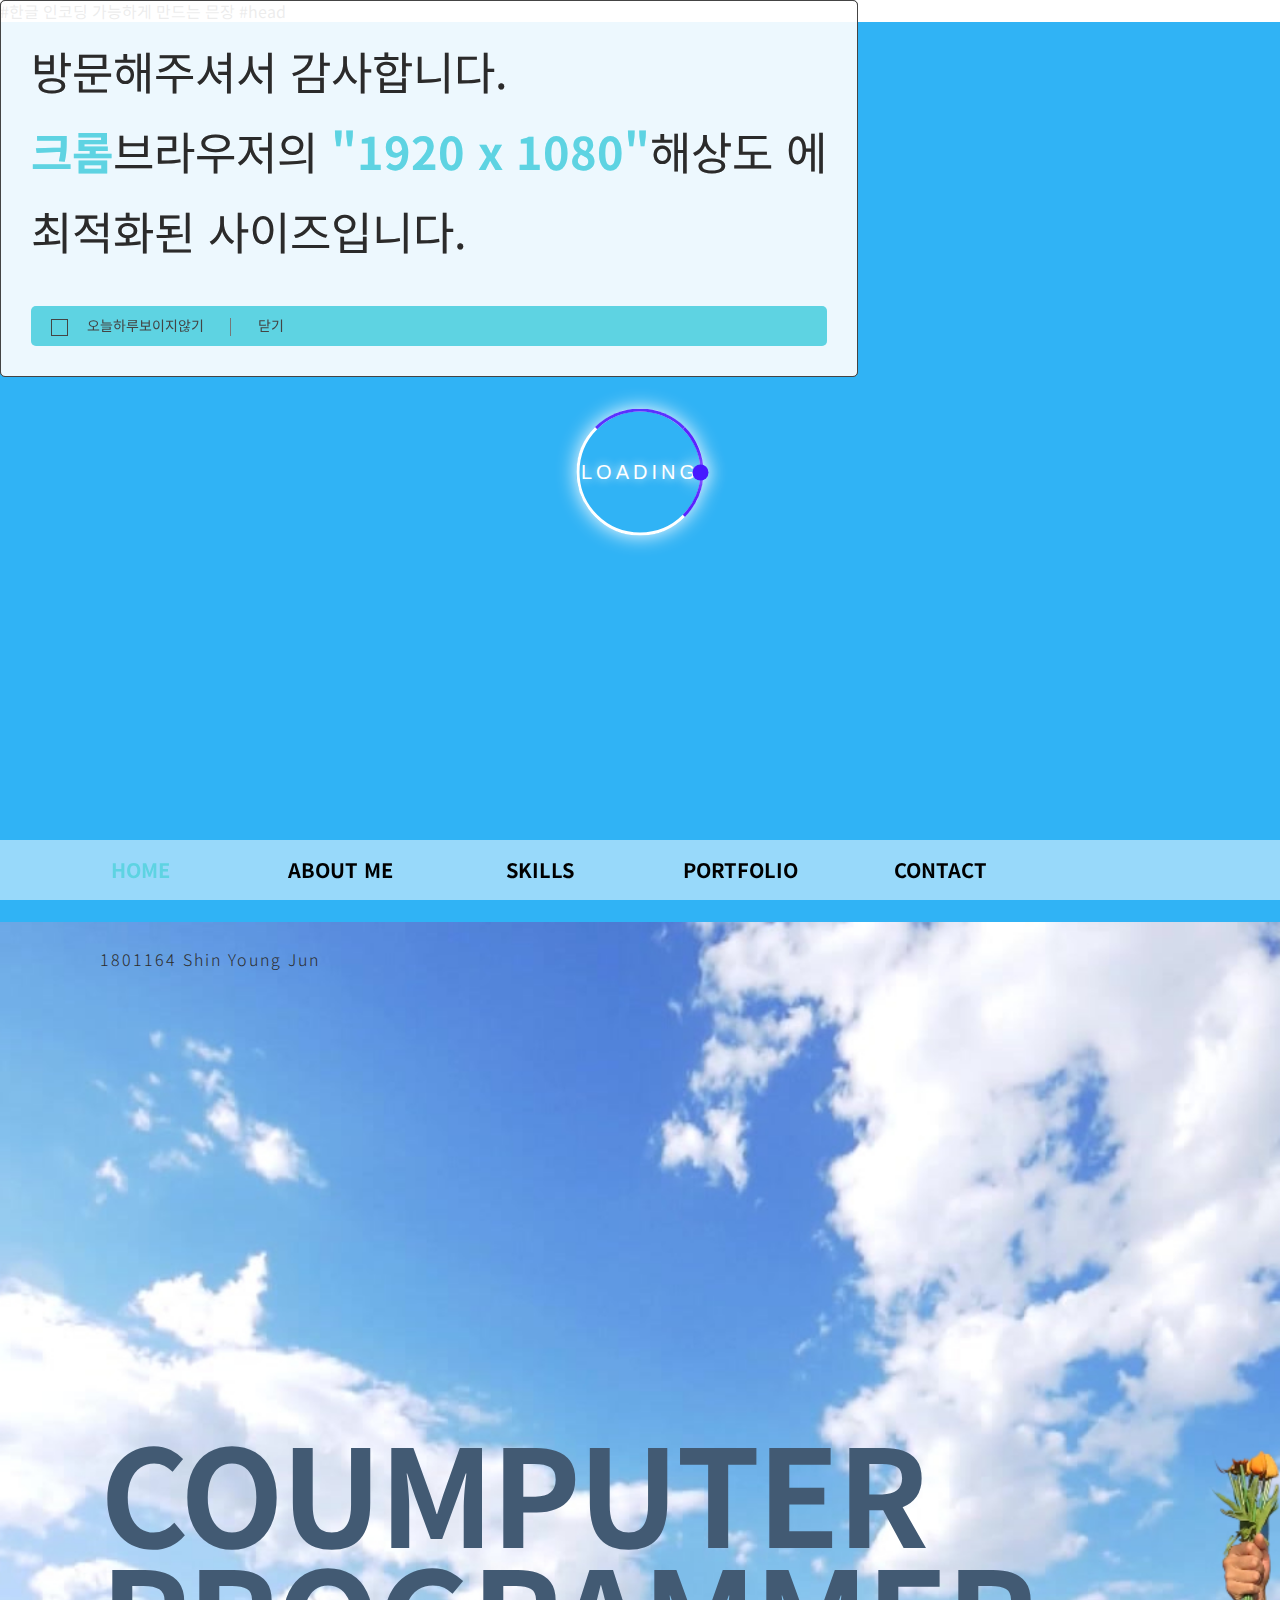
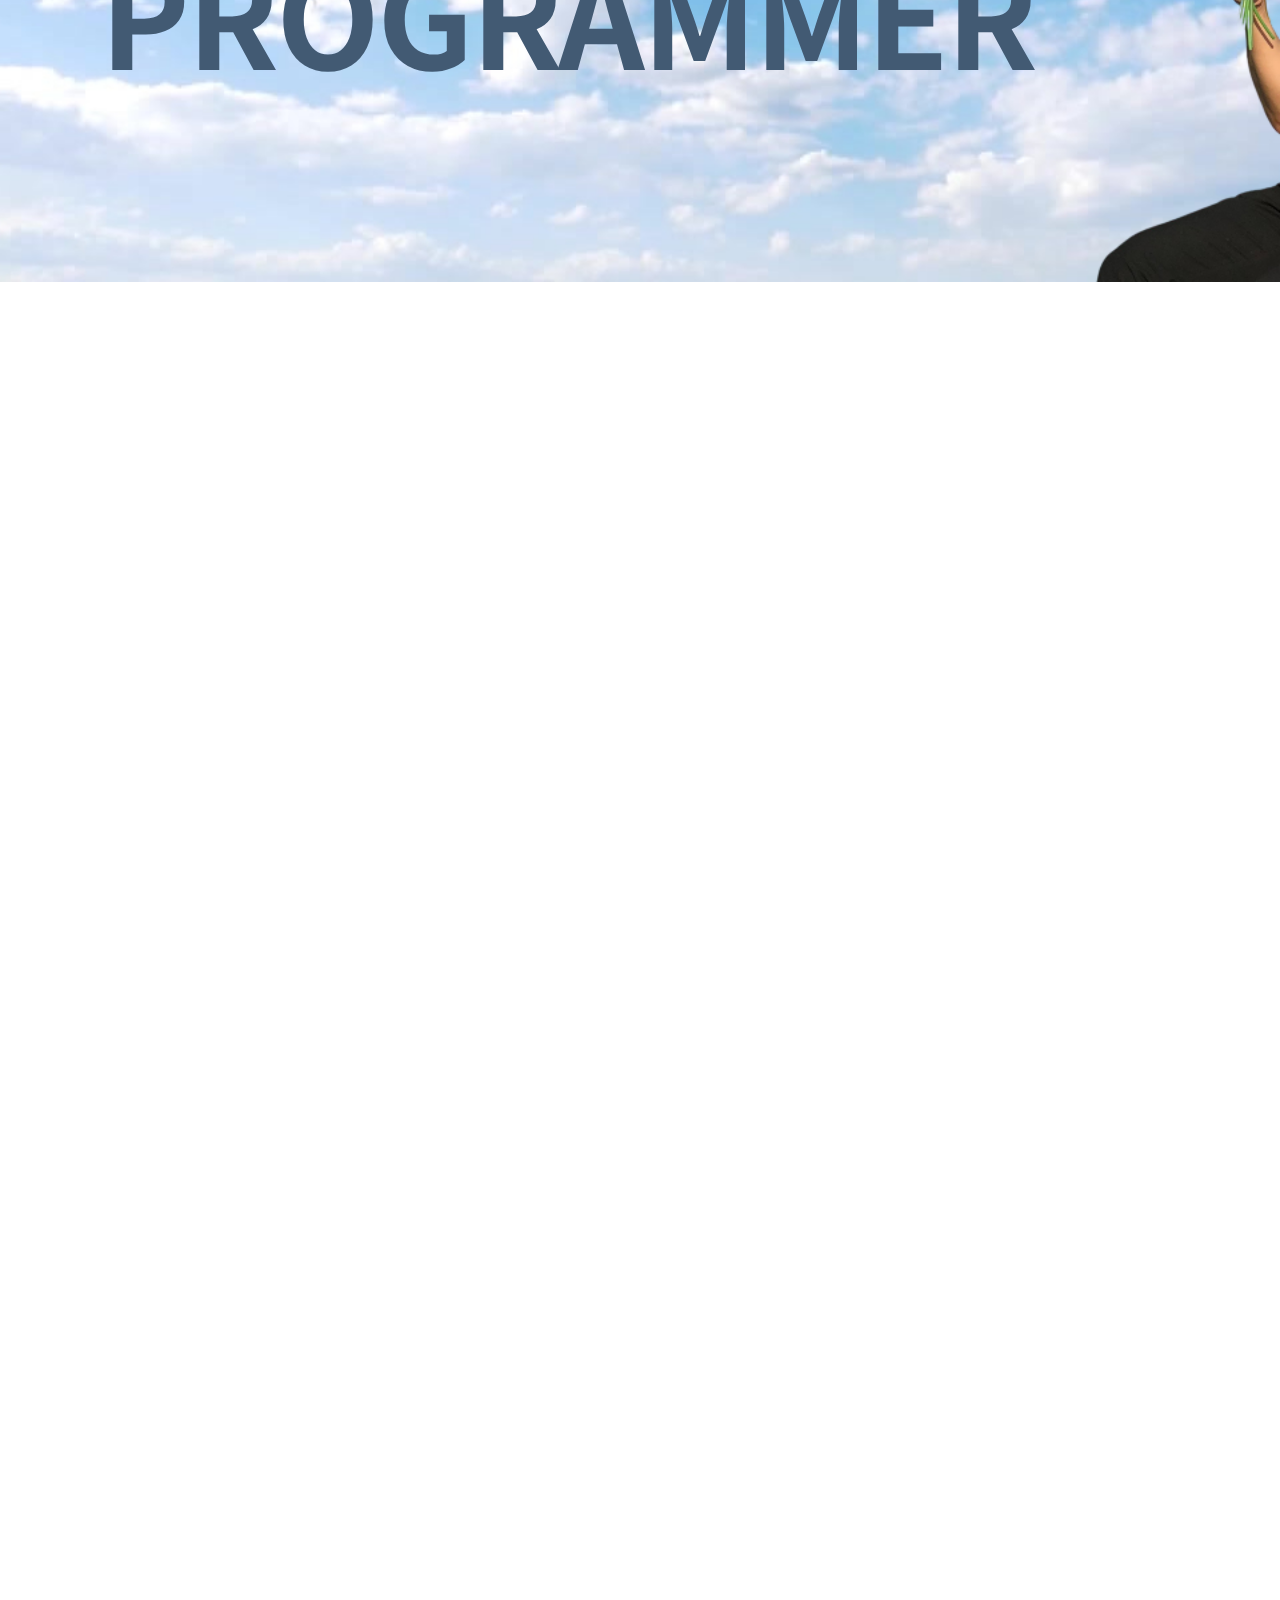
==== index.html @ 2735bf1e "Update index.html" ====
<!DOCTYPE HTML>
<html lang="ko">
  #한글 인코딩 가능하게 만드는 믄장

<head>
  <meta charset="UTF-8">
  <meta name="viewport" content="width=device-width,initial-scale=1.0,minmum-scale=1.0,maximum-scale=1.0">
  <title>신영준 포트폴리오</title>

  
                <!-- 팝업창 -->
                <div class="popup">
                  <div class="popTxt">
                      <p>
                          방문해주셔서 감사합니다. <br>
                          <strong>크롬</strong>브라우저의 <strong>"1920 x 1080"</strong>해상도 에 <br>
                          최적화된 사이즈입니다.
                      </p>
                  </div><!-- //popTxt -->
                  <form>
                      <input type="checkbox" name="close" class="btn_close" id="check">
                      <label for="check" class="btn_check"></label>
                      오늘하루보이지않기
                      <span class="close">
                          닫기
                      </span>
                  </form>
              </div><!-- //popup -->
  <meta name="Subject" content="포트폴리오">
  <meta name="Title" content="신영준 포트폴리오">
  <meta name="Keywords" content="웹퍼블리셔,프로그래머,포트폴리오">
  <meta name="Description" content="다양한 언어를 사용하는 프로그래머">
  <meta name="Author" content="신영준">
  <meta name="Publisher" content="ShinYoungJun">
  <meta name="Classification" content="포트폴리오">
  <meta name="Location" content="Gunsan Korea">
  <meta name="Copyright" content="신영준">

  <link rel="shortcut icon" href="images/favicon.ico">
  <link rel="stylesheet" href="css/reset.css" />
  <link rel="stylesheet" href="css/animate.css">
  <link rel="stylesheet" href="css/style.css" />
  
  <script src="js/plugins/jquery-1.12.3.js"></script>
  <script src="js/plugins/jquery.easing.min.js"></script>
  <script src="js/plugins/wow.min.js"></script>
  <script src="js/function.js"></script>




</head>   #head

<body>

  <div class="loding">
    <div class="loding_img">
    </div>
    <div class="ring">Loading
      <span class="loding2"></span>
    </div>
  </div>
  <title>신영준 포트폴리오</title>

  
  <!-- 팝업창 -->
  <div class="popup">
    <div class="popTxt">
        <p>
            방문해주셔서 감사합니다. <br>
            <strong>크롬</strong>브라우저의 <strong>"1920 x 1080"</strong>해상도 에 <br>
            최적화된 사이즈입니다.
        </p>
    </div><!-- //popTxt -->
    <form>
        <input type="checkbox" name="close" class="btn_close" id="check">
        <label for="check" class="btn_check"></label>
        오늘하루보이지않기
        <span class="close">
            닫기
        </span>
    </form>
</div><!-- //popup -->
  <div id="wrap">
    <header>
      <div class="container">
        <h2 class="sr-only">신영준 포트폴리오 메뉴</h2>

        <nav>
          <ul class="gnb clearfix">
            <li class="on"><a href="#">HOME</a></li>
            <li><a href="#">ABOUT ME</a></li>
            <li><a href="#">SKILLS</a></li>
            <li><a href="#">PORTFOLIO</a></li>
            <li><a href="#">CONTACT</a></li>
          </ul>
        </nav>
      </div>
    </header>

    <hr>

    <section id="home" class="content0">
      <div class="container">
        <p>1801164 Shin Young Jun</p>
        <h1>COUMPUTER<br>PROGRAMMER<br><span class="name">신영준</span></h1>
      </div>
    </section><!--end of main home-->

    <hr>

    <section id="aboutme" class="content1 clearfix wow fadeIn" data-wow-delay="100ms">
      <div class="content1-left">
        <h2>■ Profile ■ </h2>

        <a >
          <p class="img">더 알아보기</p>
          <p class="link">↑Click(git)</p>
          <a href="https://github.com/shindudwns" target="_blank"></a>
        </a>
        <div class="about_bg"></div>
      </div><!--end of left-->

      <div class="content1-right">
        <div class="profile">
          <h2 class="sr-only">프로필</h2>

          <ul class="clearfix">
            <li>
              <br>
              이    름 : 신영준<br>
              생    일 : 1999.03.06<br>
              MBTI :  ENFJ<br>
              학    력 : 군산대학교 컴퓨터정보공학과 재학 중<br>
              사용 언어: C++,Python,JavasCript,html 등<br>
              경    력 :
              &middot; 2018.03.02 - 2018.12.23 컴퓨터정보공학과 1학년 과대표 역임 <br>
              &middot; 2022.03.02 - 2022.12.23 컴퓨터정보공학과 부학회장 역임 <br>
              &middot; 2018.12.30 - 2021.2.14 군 복무 대체 산업체 - (주)협심 근무<br>
              &middot; 2022.07.01 - 2022.8.26 빅데이터 전문가 양성교육 - 320시간 과정<br><br><br>
            </li>
          </ul>
          <br>
  <!-- 
            <button class="prev">이전</button>
            <button class="on next">다음</button> -->
          </div><!--end of profile-->
  
          <div class="tag">
            <h2 class="sr-only">나만의 키워드 태그</h2>
  
            <ul class="clearfix">
              <li><a href="3" title="프로필을 확인하세요!">#프로그래머</a></li>
              <li><a href="2" title="포트폴리오 둘러보기">#주 언어</a></li>
              <li><a href="3" title="나만의 자기소개 보러가기">#신영준비된 사람</a></li>
              <li><a href="3" title="프로필을 확인하세요!">#대기만성형</a></li>
              <li><a href="3" title="포트폴리오 둘러보기">#코딩 노력파</a>
              <li><a href="4" title="연락처를 확인하세요!">#더 궁금하시다면</a></li>
              
              </li>
            </ul>
          </div><!--end of tag-->
        </div><!--end of right-->
      </section><!--end of about me-->


      <!-- <section id="skills" class="content2 wow fadeIn" data-wow-delay="100ms">
        <h2>Main Language</h2>
        <div class="coding_img"></div>
  
        <ol class="skill clearfix">
          <li>C++</li>
        </ol>
  
        <h2>Use Language</h2> -->


        <section id="skills" class="content2 wow fadeIn" data-wow-delay="100ms">

          <div class="coding_img"></div>

          <ol class="skill clearfix">
          </ol>
          <ol class="tool clearfix">
          </ol>
    <hr>
    <h2>Skills</h2>
        
    <section class="skill" id="b" >
      <div class="section_inner">
        <h2>Ability Language</h2>
        <div class="skill_ani">
          <ul class="chart">
            <li class="Lmskout">
              <ul class="Lmskin">
                <li class="Lcbody"></li>
              </ul>
            </li>

            <li class="Rmskout">
              <ul class="Rmskin">
                <li class="Rcbody"></li>
              </ul>
            </li>

            <li class="ccont">
              <p class="text">
                <span class="pnum">80</span><span class="psymb">%</span>
              </p>
            </li>
          </ul>
          <ul class="chart">
            <li class="Lmskout">
              <ul class="Lmskin">
                <li class="Lcbody"></li>
              </ul>
            </li>

            <li class="Rmskout">
              <ul class="Rmskin">
                <li class="Rcbody"></li>
              </ul>
            </li>

            <li class="ccont">
              <p class="text">
                <span class="pnum">70</span><span class="psymb">%</span>
              </p>
            </li>
          </ul>
          <ul class="chart">
            <li class="Lmskout">
              <ul class="Lmskin">
                <li class="Lcbody"></li>
              </ul>
            </li>

            <li class="Rmskout">
              <ul class="Rmskin">
                <li class="Rcbody"></li>
              </ul>
            </li>

            <li class="ccont">
              <p class="text">
                <span class="pnum">50</span><span class="psymb">%</span>
              </p>
            </li>
          </ul>
          <ul class="chart">
            <li class="Lmskout">
              <ul class="Lmskin">
                <li class="Lcbody"></li>
              </ul>
            </li>

            <li class="Rmskout">
              <ul class="Rmskin">
                <li class="Rcbody"></li>
              </ul>
            </li>

            <li class="ccont">
              <p class="text">
                <span class="pnum">60</span><span class="psymb">%</span>
              </p>
            </li>
          </ul>
          <ul class="chart">
            <li class="Lmskout">
              <ul class="Lmskin">
                <li class="Lcbody"></li>
              </ul>
            </li>

            <li class="Rmskout">
              <ul class="Rmskin">
                <li class="Rcbody"></li>
              </ul>
            </li>

            <li class="ccont">
              <p class="text">
                <span class="pnum">50</span><span class="psymb">%</span>
              </p>
            </li>
          </ul>
        </div>
        <div class="skill_p">
          <div>
            <h2>C++</h2>
            <p>
              C++의 개념과 여러 라이브러<br>리를 이용하여 프로그래밍을<br> 할 수 있습니다.
            </p>
          </div>
          <div>
            <h2>Pyton</h2>
            <p>
              파이썬의 기본적인 문법을 이해<br>하고 있으며, 다양한 메소드를 <br>이용하여 프로그램들을 구현할<br> 수 있습니다.
            </p>
          </div>
          <div>
            <h2>HTML</h2>
            <p>
              html 웹 표준 . 웹 접근성을<br>준수하는 html 시멘틱 마크<br>업을 작성합니다.
            </p>
          </div>
          <div>
            <h2>CSS</h2>
            <p>
              CSS 속성을 이해하고 있으며<br>디자인 시안에 따른 구현이 가 <br>능하고 미디어쿼리를 이용한<br> 반응형 웹 제작이 가능합니다.
            </p>
          </div>
          <div>
            <h2>jQuery</h2>
            <p>
              Java Script의 기본적인 문법을 이해하고 있으며,다양한 메소드를 사용하여 기능을 구현합니다.<br>다양한 플러그인 활용이 가능합니다.
            </p>
          </div>
        </div>
      </div>
    </section>

    <hr>

    <section id="portfolio" class="content3">
      <h2>Portfolio</h2>

      <div class="portfolio_bg">
        <h3 class="sr-only">작업과정 살펴보기</h3>

        <div class="portfolio_img">
          <a href="#" class="viewClose">기획안</a>
        </div>
      </div>

      <div class="container">
        <ul class="mnu clearfix">
          <li class="on"><a href="#">블로그 운영</a></li>
          <li><a href="#">git</a></li>
          <li><a href="#">게임 C언어 프로그램</a></li>
          <li><a href="#">C++ 서버연동 대포 프로그램</a></li>         
          <li><a href="#">퀸-맥클러스키</a></li>
          <li><a href="#">학부소개 페이지</a></li>
        </ul>

        <ul class="view">
          <li>
            <h3>개인 블로그<span>(코딩 오답노트)</span></h3>
            <p>
              개인 블로그를 창설하여 코드를 올리고,<br>
              배운점 과 배울점을 기록에 남기고 있습니다.
            </p>
            <p>
              사용 언어 : 주 언어는 C++<br>
            </p>
            <div class="view_img">메인화면 이미지 미리보기</div>
            <a href="https://blog.naver.com/skql3690" target="_blank">사이트 바로가기</a>
            <a href="images/blog.png" class="viewOpen"target="blank">이미지 미리보기</a>
          </li>

          <li>
            <h3>GIT HUB<span></span></h3>
            <p>
              제가 공부했던 알고리즘 코드들과 <br>
              프로젝트를 진행했던 코드들을 <br>
              GIT HUB에 업로드하였습니다.<br>
            </p>
            <p>
              사용 언어 : C++,c언어,Python,java etc <br>
            </p>
            <div class="view_img">메인화면 이미지 미리보기</div>
            <a href="https://github.com/shindudwns" target="_blank">사이트 바로가기</a>
            <a href="images/git_BIG.png" class="viewOpen"target="blank">이미지 미리보기</a>
          </li>

          <li>
            <h3>게임 프로그램<span></span></h3>
            <p>
              C언어로 랜덤값으로 진행되어 술 취한 캐릭터가 움직입니다.<br>
              집 근처로 왔을때에는 와이프가 집에서 나와 캐릭터를 만나,<br>
              최단루트로 집을 데려가는 프로그램을 제작하였습니다.
            </p>
            <p>
              사용 언어 : C언어<br>
            </p>
            <div class="view_img">메인화면 이미지 미리보기</div>
            <a href="https://github.com/shindudwns/KNU/blob/main/C_Project/Drinker_game" target="_blank">코드 바로가기</a>
          </li>

          <li>
            <h3><span>C++ 서버연동 대포 프로그램</span></h3>
            <p>
              서버를 연동하여 서로 대포를 쏘아 상대를 먼저 제거하면,<br>
              승리를 하는 프로그램으로써 안개모드와 노멀모드로,<br>
               난이도도 구성하여 제작하였습니다.
            </p>
            <p>
              사용 언어 : C++<br>
            </p>
            <div class="view_img">메인화면 이미지 미리보기</div>
            <a href="https://github.com/shindudwns/KNU/blob/main/C_Project/Quine%20-%20McClusky" target="_blank">코드 바로가기</a>
          </li>
          <li>
            <h3>퀸-맥클러스키<span></span></h3>
            <p>
              논리식을 입력하면 논리식을 간소화 해주고 주항차트로,<br>
              보여주는 프로그램을 제작하였습니다.
            </p>
            <p>
              사용 언어 : C++<br>
            </p>
            <div class="view_img">메인화면 이미지 미리보기</div>
            <a href="https://github.com/shindudwns/KNU/blob/main/C_Project/Quine%20-%20McClusky" target="_blank">코드 바로가기</a>
          </li>

          <li>
            <h3>군산대학교 컴퓨터정보공학과</h3>
            <p>
              현재 재학중인 군산대학교 컴퓨터정보공학과 사이트입니다.<br>
            </p>
            <div class="view_img">메인화면 이미지 미리보기</div>           
            <a href="https://www.kunsan.ac.kr/cie/index.kunsan"target="blank">사이트 바로가기</a>
            <a href="images/ex_kunsan_BIG.png" class="viewOpen"target="blank">이미지 크게보기</a>
          </li>
        </ul>
      </div>
    </section><!--end of portfolio-->

    <hr>

    <section id="contact" class="content5 wow fadeIn" data-wow-delay="100ms">
      <h2>Contact</h2>
      <div class="contact_img"></div>
      <a href="https://github.com/shindudwns" target="_blank"></a>
      <div class="container">
        <p>
          "끊임없이 노력하고 발전해가는,<br>
          <strong>최고보다 최선을 다하여  </strong>실행에 옮기는<br>
          <strong>프로그래머, 신영준</strong>이 되겠습니다."<br>
          <br>
          
        </p>
        <p>
        </p>
        <div class="link clearfix">
         
          <a href="https://blog.naver.com/skql3690" class="fileOpen" target="_blank">blog 바로가기</a>
          <a href="https://github.com/shindudwns" class="git" target="_blank">GIT 바로가기</a>
          <br>
          <br>
           <a href="mailto:shindudwns@naver.com" target="_blank" rel="noopener noreferrer" class="underline"> e-Mail 보내기</a><br>
        </div>
      </div>
    </section><!--end of contact-->

    <hr>
    <div id="disqus_thread"></div>
<script>
    /**
    *  RECOMMENDED CONFIGURATION VARIABLES: EDIT AND UNCOMMENT THE SECTION BELOW TO INSERT DYNAMIC VALUES FROM YOUR PLATFORM OR CMS.
    *  LEARN WHY DEFINING THESE VARIABLES IS IMPORTANT: https://disqus.com/admin/universalcode/#configuration-variables    */
    /*
    var disqus_config = function () {
    this.page.url = PAGE_URL;  // Replace PAGE_URL with your page's canonical URL variable
    this.page.identifier = PAGE_IDENTIFIER; // Replace PAGE_IDENTIFIER with your page's unique identifier variable
    };
    */
    (function() { // DON'T EDIT BELOW THIS LINE
    var d = document, s = d.createElement('script');
    s.src = 'https://web-project-9.disqus.com/embed.js';
    s.setAttribute('data-timestamp', +new Date());
    (d.head || d.body).appendChild(s);
    })();
</script>
<noscript>Please enable JavaScript to view the <a href="https://disqus.com/?ref_noscript">comments powered by Disqus.</a></noscript>

    <footer>
      <address>
        본 페이지는 상업적 목적이 아닌 개인 포트폴리오용으로 제작되었습니다.<br>
        &copy; 2022 Shin, Young-Jun. All Rights Reserved.
      </address>
    </footer>
  </div>
  <script src="js/plugins/jquery-1.12.3.js"></script>
  <script src="js/plugins/jquery.easing.min.js"></script>
  <script src="js/plugins/wow.min.js"></script>
  <script src="js/function.js"></script>
  <!-- <script src="js/main.js"></script> -->
</body>

</html>
---- css/style.css ----
@charset "utf-8";
@import url('https://fonts.googleapis.com/css?family=Noto+Sans+KR:300,500,700&display=swap');

  /* pc */
  /* loding */
.loding{
  width:100%;height:100vh;
  background:#30b3f5;
  position:relative;
  overflow:hidden;
  transition:all 0.6s ease 0s;
}
.loding_img{
  width: 10%;
  position: absolute;
  left: 5%;
  top: 65%;
}
.loding.hide{height:0vh;}
.ring{
  position: absolute;
  top: 50%;
  left: 50%;
  transform: translate(-50%,-50%);
  width: 121px;
  height: 121px;
  background: transparent;
  border: 3px solid #ffffff;
  border-radius: 50%;
  text-align: center;
  line-height: 121px;
  font-family: sans-serif;
  font-size: 20px;
  color: #fff;
  letter-spacing: 4px;
  text-transform: uppercase;
  text-shadow: 0 0 10px #ffffff;
  box-shadow: 0 0 20px rgb(255 255 255);
}
.ring:before{
  content: '';
  position: absolute;
  top: -3px;
  left: -3px;
  width: 100%;
  height: 100%;
  border: 3px solid transparent;
  border-top: 3px solid #5932ff;
  border-right: 3px solid #5923ff;
  border-radius: 50%;
  animation: lodingani1 2s linear infinite;
}
.loding2{
  display:block;
  position:absolute;
  top:calc(50% - 2px);
  left:50%;
  width:50%;
  height:4px;
  background:transparent;
  transform-origin:left;
  animation:lodingani2 2s linear infinite;
}
.loding2:before{
  content: '';
  position: absolute;
  width: 16px;
  height: 16px;
  border-radius: 50%;
  background: #4619ff;
  top: -6px;
  right: -8px;
  box-shadow: 0 0 20px #ffffff;
}
@keyframes lodingani1{
  0%{transform:rotate(0deg);}
  100%{transform:rotate(360deg);}
}
@keyframes lodingani2{
  0%{transform:rotate(45deg);}
  100%{transform:rotate(405deg);}
}

@keyframes lodingani3 {
  0%{transform:translateX(-200px);}
  100%{transform:translateX(0);}
}
    

/* 팝업창 */
.popup{
  position: fixed;
  top: 0%; left: 0%;
  background: rgba(255,255,255,0.7);
  border: 1px solid #444;
  padding: 30px;
  z-index: 9999;
  border-radius: 5px;

}
.popup .popTxt p{
  font-size: 45px;
  line-height: 80px;
}
.popup .popTxt p strong{
  color: #5ed3e2;
}

.popup form{
  margin-top: 35px;
  font-size: 14px;
  width: 100%;
  background: #5ed3e2;
  border-radius: 5px;
  color: #444;
}
.popup form input[type="checkbox"]{
  display: none;
}
.popup form input[type="checkbox"] + label{
  position: relative;
  display: inline-block;
  width: 15px; height: 15px;
  border: 1px solid #444;
  vertical-align: middle;
  margin: 0 15px 0 20px;
  cursor: pointer;
}
.popup form input[id="check"]:checked + label:after{
  content: '\f00c';
  position: absolute;
  top: -1px; left: 0;
  font-size: 12px;
  width: 15px; height: 15px;
  text-align: center;
  font-family: "Font Awesome 5 Free";
  font-weight: 900;
}
.popup form span.close{
  position: relative;
  display: inline-block;
  margin-left: 40px;
  padding: 10px;
  cursor: pointer;
}
.popup form span.close::after{
  position: absolute;
  top: 12px; left: -18px;
  content: '';
  width: 1px; height: 45%;
  background: #777;
}

html{cursor: url(../images/mouse.png), auto}
body{font-family:'Noto Sans KR',sans-serif; color:#2b2b2b;}
#wrap{width:100%; min-width:1200px;}
::selection{background-color:#bbdcfb;}

/* header */
header{position:fixed; left:0; bottom:0; width:100%; height:60px; z-index:100; background-color:rgba(255,255,255,0.5);}
header.active{top:0;}
header>.container>nav{position:absolute; left:50%; top:0; margin-left:-600px; width:1200px; height:60px;}
header>.container>nav>.gnb{widows:1200px;}
header>.container>nav>.gnb>li{float:left; width:200px;}
header>.container>nav>.gnb>li>a{display:block; height:60px; line-height:60px; font-size:20px; font-weight:700; text-align:center; transition:all 0.4s;}
header>.container>nav>.gnb>li:hover>a,header>.container>nav>.gnb>li>a:focus,header>.container>nav>.gnb>li.on>a{color:#5ed3e2; }

/* section - home */
#home{width:100%; height:960px; background-image:url(../images/main_banner.jpg); background-repeat:no-repeat; background-size:cover; background-position:center center;}
#home>.container{position:relative; width:1200px; height:960px; margin:0 auto;}
#home>.container>p{position:absolute; top:60px; font-weight:300; letter-spacing:2px;}
#home>.container>p:nth-child(1){top:26px; left:60px;}
#home>.container>p:nth-child(2){right:60px; transform:rotate(90deg);}
#home>.container>h1{position:absolute; left:60px; bottom:210px; font-weight:700; font-size:135px; color:#425a73; line-height:0.9; letter-spacing:-3px;}
#home>.container>h1>.name{position:absolute; left:300px; bottom:70px; display:block; width:390px; height:194px; text-indent:-9999px; background-image:url(../images/name_peach.png);}

/* section - aboutme */
#aboutme{position:relative; width:100%; height:960px;}

#aboutme>.content1-left{float:left; height:960px; }
#aboutme>.content1-left>h2{position:absolute; top:200px; left:50%; margin-left:-50px; z-index:10; font-size:70px; font-weight:500; color:#060707; letter-spacing:1px;}
#aboutme>.content1-left>a{position:absolute; top:290px; left:50%; margin-left:-540px; z-index:20; display:block; width:358px; height:460px; text-align: justify;}
#aboutme>.content1-left>a>p.img{width:358px; height:448px; text-indent:-9999px; background-image:url(../images/about_me.jpg);}
#aboutme>.content1-left>a>p.link{width:358px; height:30px; line-height:30px; color:#504949; font-size:20px; font-weight:700; letter-spacing:2px; }

#aboutme>.content1-right{position:absolute; top:290px; right:50%; margin-right:-600px; float:left; width:650px; height:430px;}
#aboutme>.content1-right>.profile{width:650px; height:280px;}
#aboutme>.content1-right>.profile>ul{position:relative; width:650px; height:280px;}
#aboutme>.content1-right>.profile>ul>li{position:absolute; left:0; top:0; width:650px; height:280px; font-size:16px; line-height:2;}
#aboutme>.content1-right>.profile>ul>li:not(:first-child){display:none;}
#aboutme>.content1-right>.profile>button{outline:none; border:none; background:none ; width:21px; height:21px; text-indent:-9999px; background-image:url(../images/Pointer.png); }
#aboutme>.content1-right>.profile>.prev{position:absolute; top:-42px; right:50%; margin-right:-303px; background-position:0 0;}
#aboutme>.content1-right>.profile>.next{position:absolute; top:-42px; right:50%; margin-right:-335px; background-position:-31px 0;}
#aboutme>.content1-right>.profile>.prev:hover,#aboutme>.content1-right>.profile>.prev.on{background-position:0 -42px;}
#aboutme>.content1-right>.profile>.next:hover,#aboutme>.content1-right>.profile>.next.on{background-position:-31px -42px;}

#aboutme>.content1-right>.tag{position:absolute; bottom:0px; left:0; width:650px; height:100px;} 
#aboutme>.content1-right>.tag>ul>li{float:left; height:40px; line-height:26px; margin-left:15px; margin-bottom:10px;}
#aboutme>.content1-right>.tag>ul>li:first-child,#aboutme>.content1-right>.tag>ul>li:nth-child(3){margin-left:0;}
#aboutme>.content1-right>.tag>ul>li>a{display:block; padding:7px; font-size:23px; font-weight:700; letter-spacing:1px; transition:all 0.4s;}
#aboutme>.content1-right>.tag>ul>li:hover>a,#aboutme>.content1-right>.tag>ul>li>a:focus,#aboutme>.content1-right>.tag>ul>li.on>a
{background-color:#5ed3e2; font-size:22px; color:#fff; border-radius:18px;}
#aboutme>.content1-right>.tag>ul>li:hover>a:active{background-color:#bbdcfb;}



#skills>h2{margin-bottom:10px; font-size:70px; font-weight:500; color:#000000; letter-spacing:1px; text-align:center;}
#skills>h2:first-child{padding-top:200px;}

/* skill */
.skill{
  background: url("../images/skill.svg") no-repeat 2% -64% / 2030px,
   transparent;
  position: relative;
}
/* .skillinner{position:relative;} */
.skill > .section_inner > h2{
  color:white;
  font-family:'comic';font-size:50px;
  position:absolute;left:37%;top:50px;
}
/* skill circle animation  */
.chart{
  float:left;
  position:relative;
  top:180px;
  left:475px;
  margin:26px;
  width:120px;
  height:120px;
}
.chart .Lmskout{
  overflow:hidden;
  position:absolute;left:0;
  width:60px;height:120px;
}
.chart .Rmskout{
  overflow:hidden;
  position:absolute;right:0;
  width:60px;height:120px;
}
.Lmskout .Lmskin{
  overflow:hidden;
  position:absolute;left:100%;
  width:60px;height:120px;
  -webkit-transform-origin:0 50%;
          transform-origin:0 50%;
}
.Rmskout .Rmskin{
  overflow:hidden;
  position:absolute;right:100%;
  width:60px;height:120px;
  -webkit-transform-origin:100% 50%;
          transform-origin:100% 50%;
}
.Lmskin .Lcbody{
  border-radius:50%;
  position:absolute;right:0;
  width:120px;height:120px;
  background:#fff;
}
.Rmskin .Rcbody{
  border-radius:50%;
  position:absolute;left:0;
  width:120px;height:120px;
  background:#fff;
}
.chart .ccont{
  position:absolute;left:50%;top:50%;
  margin-left:-50px;margin-top:-50px;
  width:100px;height:100px;
  background-color:#6652d6;border-radius:50%;
  text-align:center;box-shadow: 0px 0px 10px rgba(255, 255, 255, 0.5);
}
.text {
  top:6px;
  color:white;
  text-align:center;
  line-height:1;
  position:absolute;
  left:50%;
  top:50%;
  transform:translate(-50%,-50%);
}
.pnum{font-size:30px;font-weight:bold;}
.psymb{font-size:28px;}
.skill_ani{width:100%;height:330px;}

/* skill_p */
.skill_p{
  width: 870px;
  margin-left: 475px;
  display: flex;
}
.skill_p > div{width:20%;}
.skill_p h2{
  text-align:center;
  font-size:18px;color:#fff;
  font-family: 'Source Sans Pro', sans-serif;
}
.skill_p p{
  font-size:12px;
  line-height:25px;
  color:#fff;
  margin-top:15px;
  font-family: 'Noto Sans KR', sans-serif
}


/* section - portfolio + popup gallery*/
#portfolio>.portfolio_bg{display:none; position:fixed; left:0; top:0; z-index:300; width:100%; height:100%; background-color:rgba(0,0,0,0.5);}
#portfolio>.portfolio_bg>.portfolio_img{position:fixed; left:50%; top:50%; z-index:310; margin:-400px 0 0 -450px; width:900px; height:800px; overflow-y:scroll;}
#portfolio>.portfolio_bg>.portfolio_img>.viewClose{display:block; height:4742px; text-indent:-9999px; background-color:#fff;}

/* section - portfolio */
#portfolio{width:1200px; height:960px; margin:0 auto;}
#portfolio>h2{margin-bottom:20px; padding-top:200px; font-size:70px; font-weight:500; color:#000000; letter-spacing:1px; text-align:center;}
#portfolio>.container>.mnu{width:946px; margin:0 auto 20px;}
#portfolio>.container>.mnu>li{float:left; margin-left:20px; font-size:20px;}
#portfolio>.container>.mnu>li:first-child{margin-left:0;}
#portfolio>.container>.mnu>li:first-child:after{content:'';}
#portfolio>.container>.mnu>li:after{content:'|'; display:block; margin:-25px 0 0 -10px; font-size:12px; color:#ccc;}
#portfolio>.container>.mnu>li>a{display:block; padding:0 10px; height:40px; line-height:40px; transition:all 0.4s;}
#portfolio>.container>.mnu>li:hover>a,#portfolio>.container>.mnu>li>a:focus,#portfolio>.container>.mnu>li.on>a{color:#000000; font-weight:700; font-size:19px; background-color:rgba(158,213,246,0.5); border-radius:5px;}

#portfolio>.container>.view{position:relative; width:1200px; height:540px;}
#portfolio>.container>.view>li{position:absolute; left:0; top:0; width:1040px; height:380px; padding:80px;}
#portfolio>.container>.view>li:not(:first-child){display:none;}
#portfolio>.container>.view>li>h3{margin-bottom:20px; font-size:30px;}
#portfolio>.container>.view>li>h3>span{font-size:22px;}
#portfolio>.container>.view>li>p{margin-bottom:10px; font-size:16px; line-height:1.8;}
#portfolio>.container>.view>li>.view_img{position:absolute; right:80px; top:80px; width:480px; height:223px; text-indent:-9999px; background-image:url(../images/portfolio_blog.JPG);}
#portfolio>.container>.view>li:nth-child(2)>.view_img{background-image:url(../images/git_img.JPG);}
#portfolio>.container>.view>li:nth-child(3)>.view_img{background-image:url(../images/game_img.JPG);}
#portfolio>.container>.view>li:nth-child(4)>.view_img{background-image:url(../images/portfolio_090.png);}
#portfolio>.container>.view>li:nth-child(5)>.view_img{background-image:url(../images/portfolio_blue.jpg);}
#portfolio>.container>.view>li:nth-child(6)>.view_img{background-image:url(../images/ex_kunsan.JPG);}

#portfolio>.container>.view>li>a{float:left; display:block; width:140px; height:40px; margin:100px 10px 0 0; line-height:40px; text-align:center;
  font-size:16px; font-size:500; color:#425a73; background-color:#fff; border:1px solid #425a73; border-radius:5px; transition:all 0.4s;}
  /* 5ed3e2 */
#portfolio>.container>.view>li>a:hover,#portfolio>.container>.view>li>a:focus{color:#fff; background-color:#425a73;}

/* section - design */
#design{position:relative; width:1200px; height:960px; margin:0 auto;}
#design>h2{margin-bottom:20px; padding-top:200px; font-size:70px; font-weight:500; color:#5ed3e2; letter-spacing:1px; text-align:center;}

#design>.container{position:relative; overflow:hidden; width:990px; height:530px; margin:0 auto;}
#design>.container>ul{position:absolute; top:0; left:0; width:2970px; height:530px;}
#design>.container>ul>li{float:left; position:absolute; top:0; left:990px; width:990px; height:530px; background-color:#fff;}
#design>.container>ul>li>.gallery>li{float:left; text-align:center; font-size:22px; border:1px solid #ccc; box-sizing:border-box;}

#design>.container>ul>li:first-child{left:0;}
#design>.container>ul>li>.web>li:nth-child(1){width:380px; height:360px; margin-right:10px; line-height:360px; background-image:url(../images/design_3_cardnews.jpg);}
#design>.container>ul>li>.web>li:nth-child(2){width:275px; height:360px; margin-right:10px; line-height:360px; background-image:url(../images/design_3_eventpage.jpg);}
#design>.container>ul>li>.web>li:nth-child(3){width:315px; height:360px; line-height:360px; background-image:url(../images/design_3_detailpage1.jpg);}
#design>.container>ul>li>.web>li:nth-child(4){width:665px; height:160px; margin:10px 10px 0 0; line-height:160px; background-image:url(../images/design_3_banner.jpg);;}
#design>.container>ul>li>.web>li:nth-child(5){width:315px; height:160px; margin-top:10px; line-height:160px; background-image:url(../images/design_3_detailpage2.jpg);}

#design>.container>ul>li>.major>li:nth-child(1){width:370px; height:530px; margin-right:10px; line-height:360px; background-image:url(../images/design_1_poster.jpg);}
#design>.container>ul>li>.major>li:nth-child(2){width:275px; height:282px; margin-right:10px; line-height:282px; background-image:url(../images/design_1_CI.jpg);}
#design>.container>ul>li>.major>li:nth-child(3){width:325px; height:282px; line-height:282px; background-image:url(../images/design_1_package.jpg);}
#design>.container>ul>li>.major>li:nth-child(4){float:right; width:610px; height:238px; margin-top:10px; line-height:238px; background-image:url(../images/design_1_web.jpg);}

#design>.container>ul>li>.graphic>li:nth-child(1){width:300px; height:260px; margin-right:10px; line-height:260px; background-image:url(../images/design_2_package.jpg);}
#design>.container>ul>li>.graphic>li:nth-child(2){width:300px; height:260px; margin-right:10px; line-height:260px; background-image:url(../images/design_2_infographic1.jpg);}
#design>.container>ul>li>.graphic>li:nth-child(3){float:right; width:370px; height:530px; line-height:530px; background-image:url(../images/design_2_infographic2.jpg);}
#design>.container>ul>li>.graphic>li:nth-child(4){width:300px; height:260px; margin:10px 10px 0 0; line-height:260px; background-image:url(../images/design_2_pattern.jpg);}
#design>.container>ul>li>.graphic>li:nth-child(5){width:300px; height:260px; margin:10px 10px 0 0; line-height:260px; background-image:url(../images/design_2_BI.jpg);}

#design>.container>ul>li>.gallery>li>a{display:block; height:100%; text-indent:-9999px;}
#design>.container>ul>li>.gallery>li:hover>a,#design>.container>ul>li>.gallery>li>a:focus{text-indent:0; color:#fff; background-color:rgba(0,0,0,0.5);}

#design>button{position:absolute; top:50%; margin-top:80px; outline:none; border:none; background:none; width:21px; height:41px; text-indent:-9999px; background-image:url(../images/sprite.png);}
#design>.prev{left:70px; background-position:0 0;}
#design>.next{right:70px; background-position:-31px 0;}
#design>.prev:hover,#design>.prev.on{background-position:0 -42px;}
#design>.next:hover,#design>.next.on{background-position:-31px -42px;}

/* section - design + popup gallery*/
#design>.gallery_bg{display:none; position:fixed; left:0; top:0; z-index:400; width:100%; height:100%; background-color:rgba(0,0,0,0.5);}
#design>.gallery_bg>.gallery_img{position:fixed; left:50%; top:50%; z-index:410; margin:-375px 0 0 -500px; width:1000px; height:750px; background-color:#fff;}
#design>.gallery_bg>.gallery_img>.gallClose{display:block; height:750px; text-indent:-9999px;}

/* section - contact */
#contact{position:relative; overflow:hidden; width:100%; height:860px;}
#contact>h2{position:absolute; right:50%; top:200px; margin-right:50px; margin-bottom:20px; font-size:70px; font-weight:500; color:#000000; letter-spacing:1px; text-align:center;}
#contact>.contact_img{position:absolute; right:50%; top:250px; margin-right:-470px; width:358px; height:448px; background-image:url(../images/contact_banner.jpg);}
#contact>.container{position:absolute; top:50%; left:50%; margin-left:-400px; margin-top:-90px; text-align:center;}
#contact>.container>p{font-size:20px; line-height:1.8; letter-spacing:1px;}
#contact>.container>p+p:before{content:'/'; display:block; padding:20px 0; font-weight:300; font-size:30px; color:#5ed3e2; opacity:0.3;}
#contact>.container>p+p{margin-bottom:20px; font-size:16px;}
#contact>.container>.link{width:394px; margin:0 auto;}
#contact>.container>.link>a.fileOpen{width:140px; margin-right:10px;}
#contact>.container>.link>a.git{width:140px;}
#contact>.container>.link>a.underline{width:140px;} 
#contact>.container>.link>a:hover,#contact>.container>.link>a:focus{color:#fff; background-color:#5ed3e2;}

/* footer */
footer{width:100%; height:100px; background-color:#000000;}
footer>address{padding-top:30px; font-size:14px; font-weight:300; color:#fff; line-height:1.6; text-align:center;}
/* .arrowTop{display:none;} */
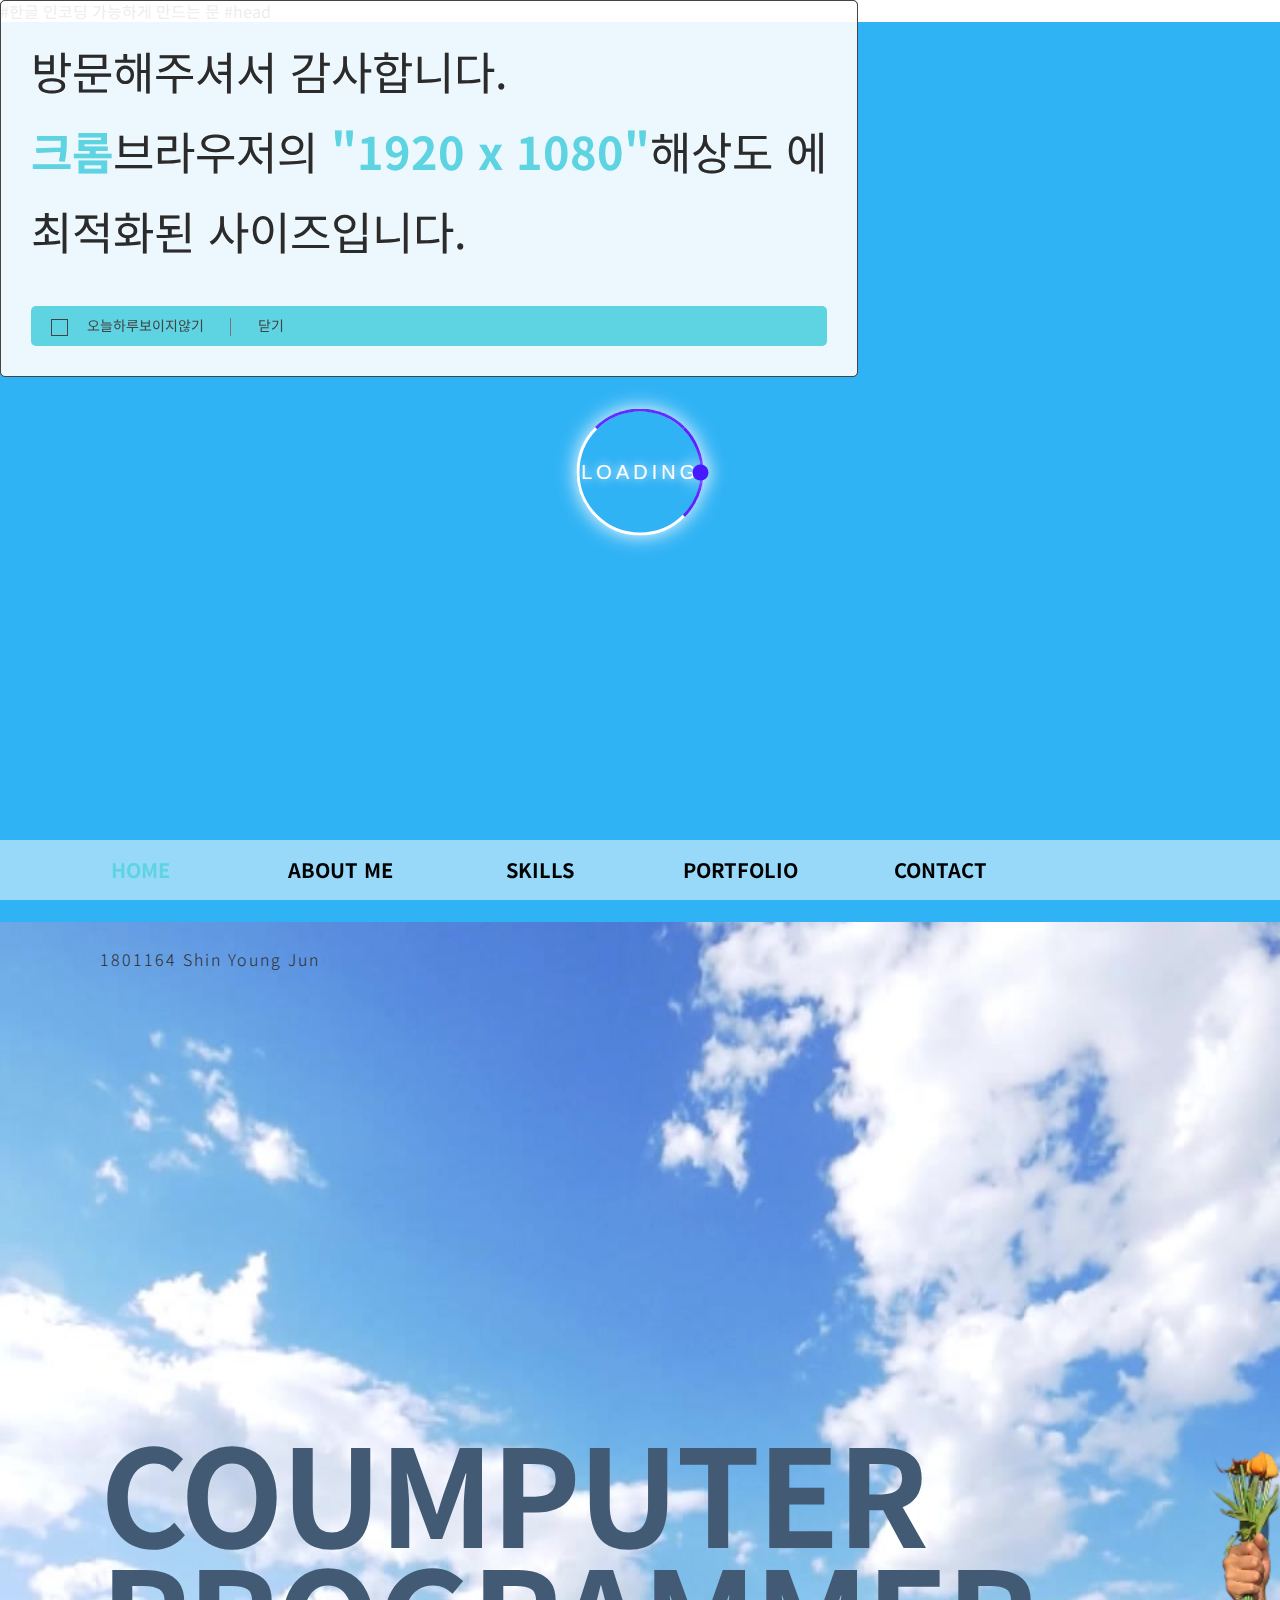
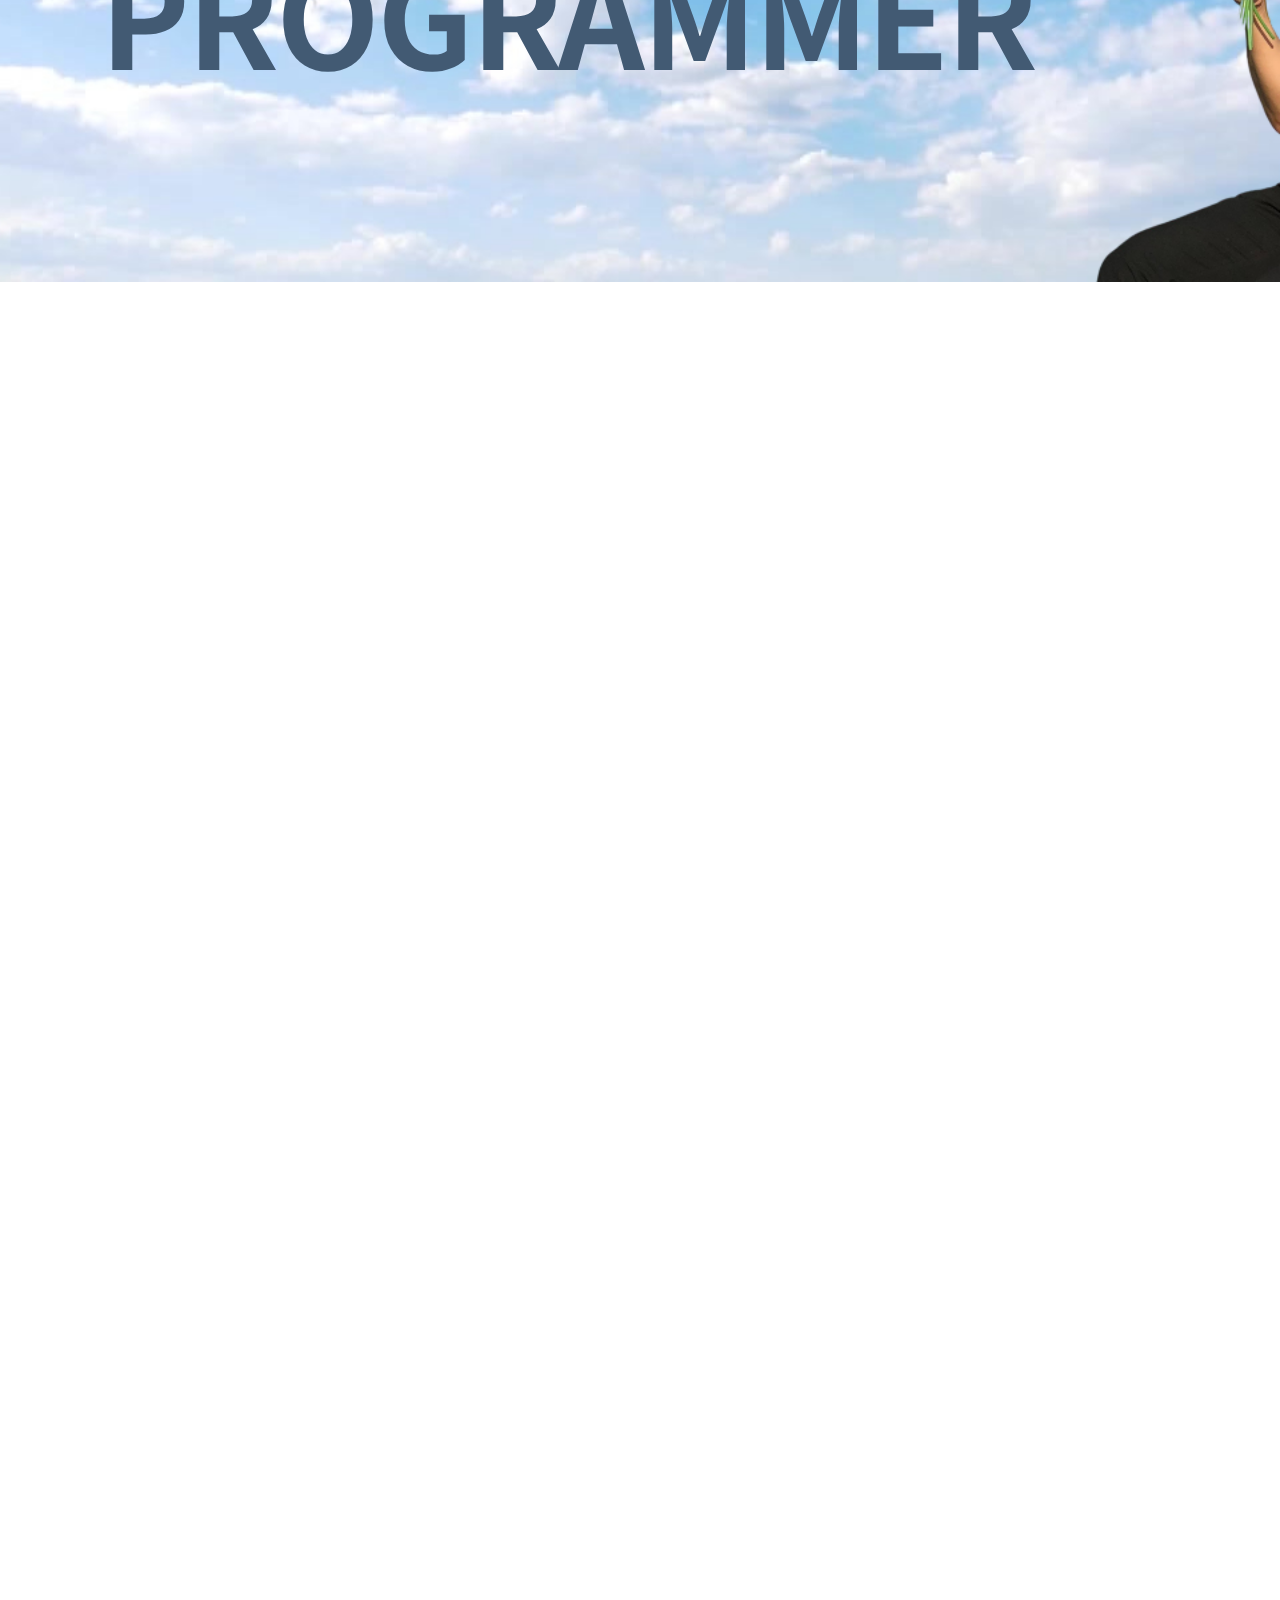
==== commit 8938285f: "Update index.html" ====
--- a/index.html
+++ b/index.html
@@ -1,6 +1,6 @@
 <!DOCTYPE HTML>
 <html lang="ko">
-  #한글 인코딩 가능하게 만드는 믄장
+  #한글 인코딩 가능하게 만드는 문
 
 <head>
   <meta charset="UTF-8">
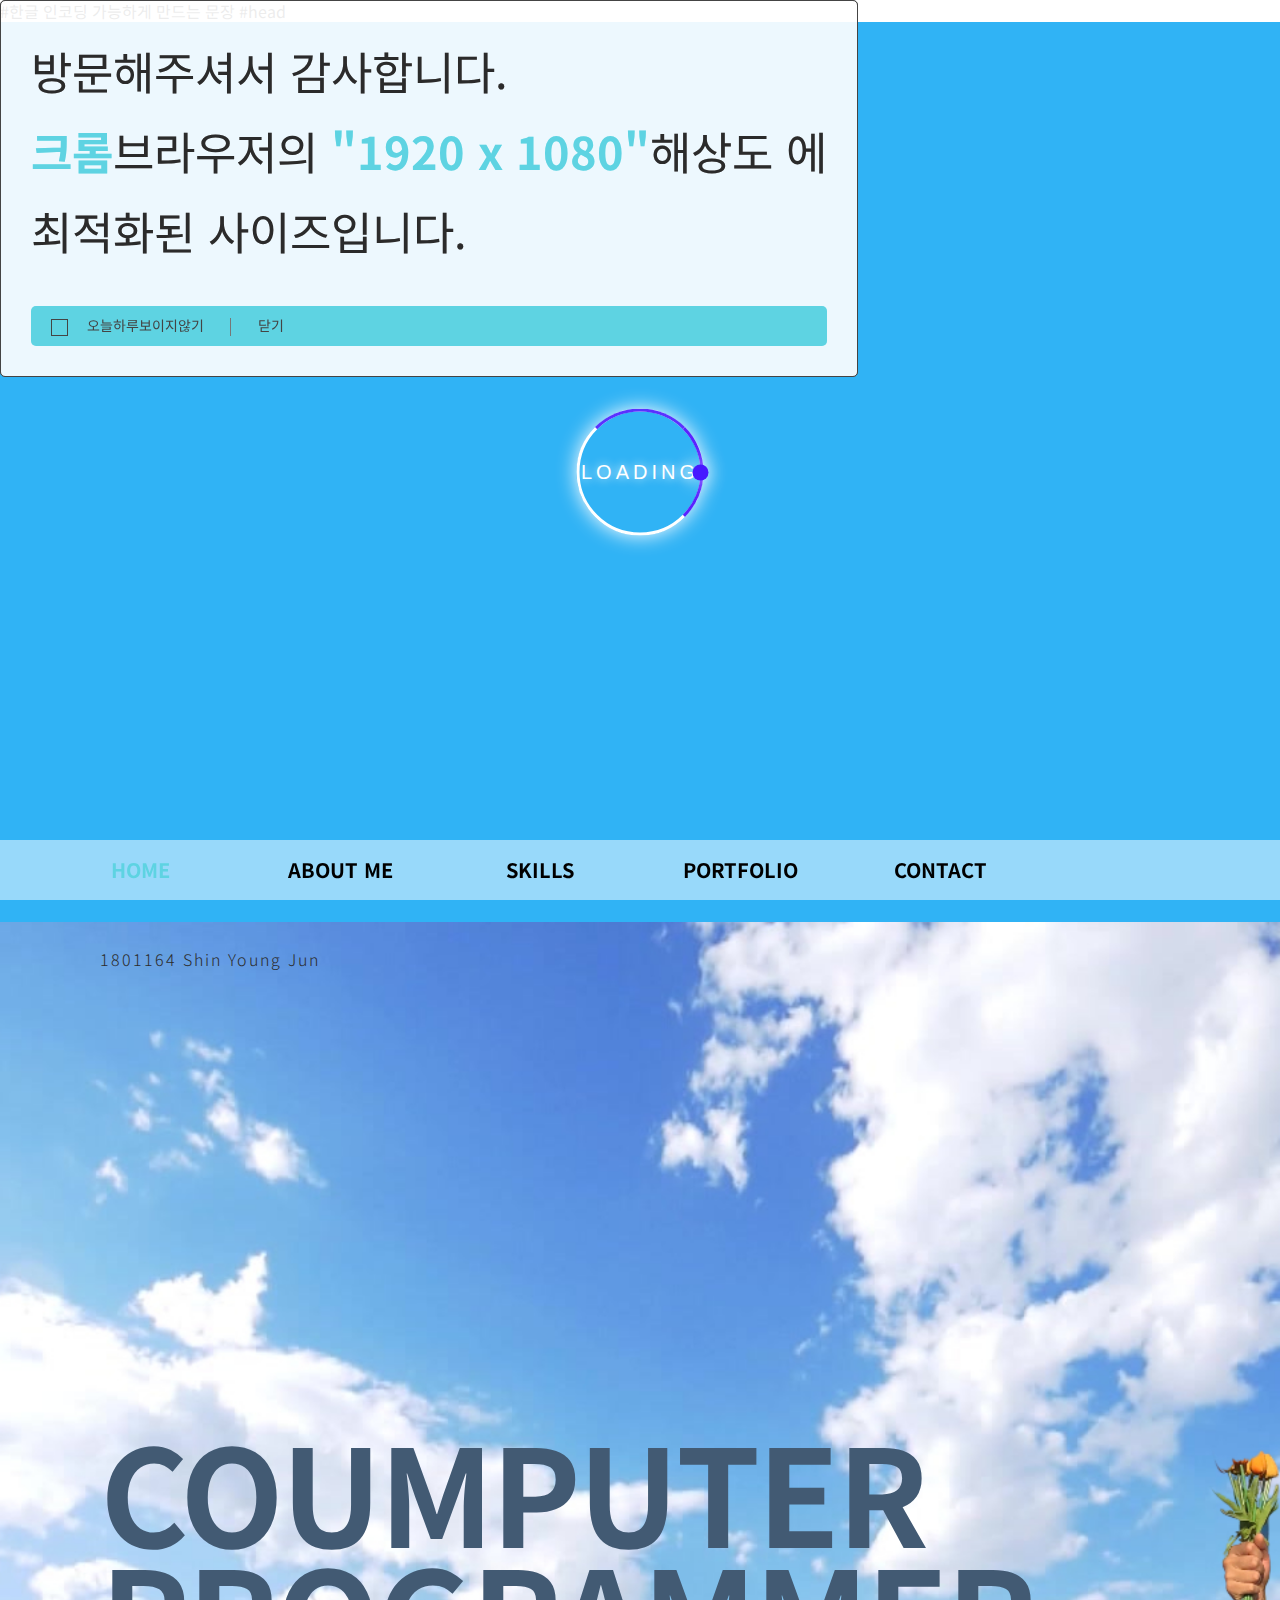
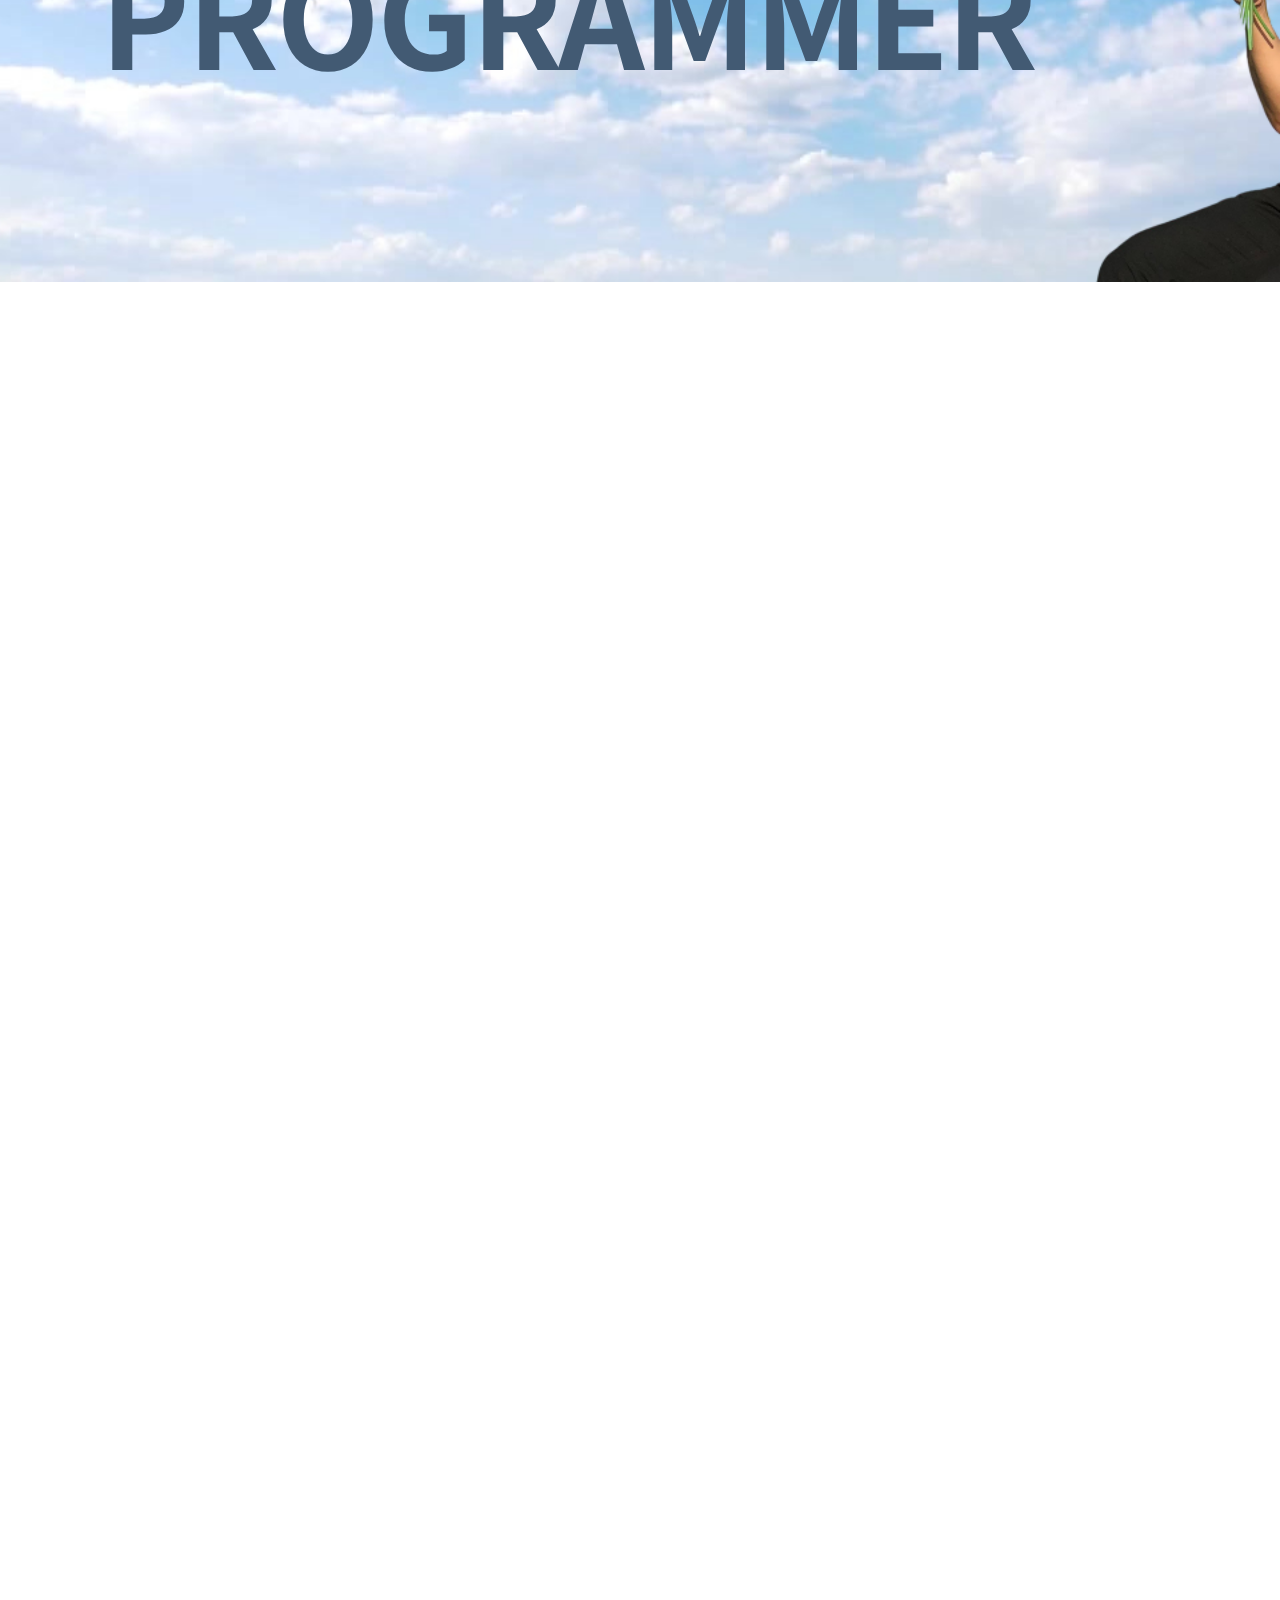
==== commit a81f4581: "Update index.html" ====
--- a/index.html
+++ b/index.html
@@ -1,6 +1,6 @@
 <!DOCTYPE HTML>
 <html lang="ko">
-  #한글 인코딩 가능하게 만드는 문
+  #한글 인코딩 가능하게 만드는 문장
 
 <head>
   <meta charset="UTF-8">
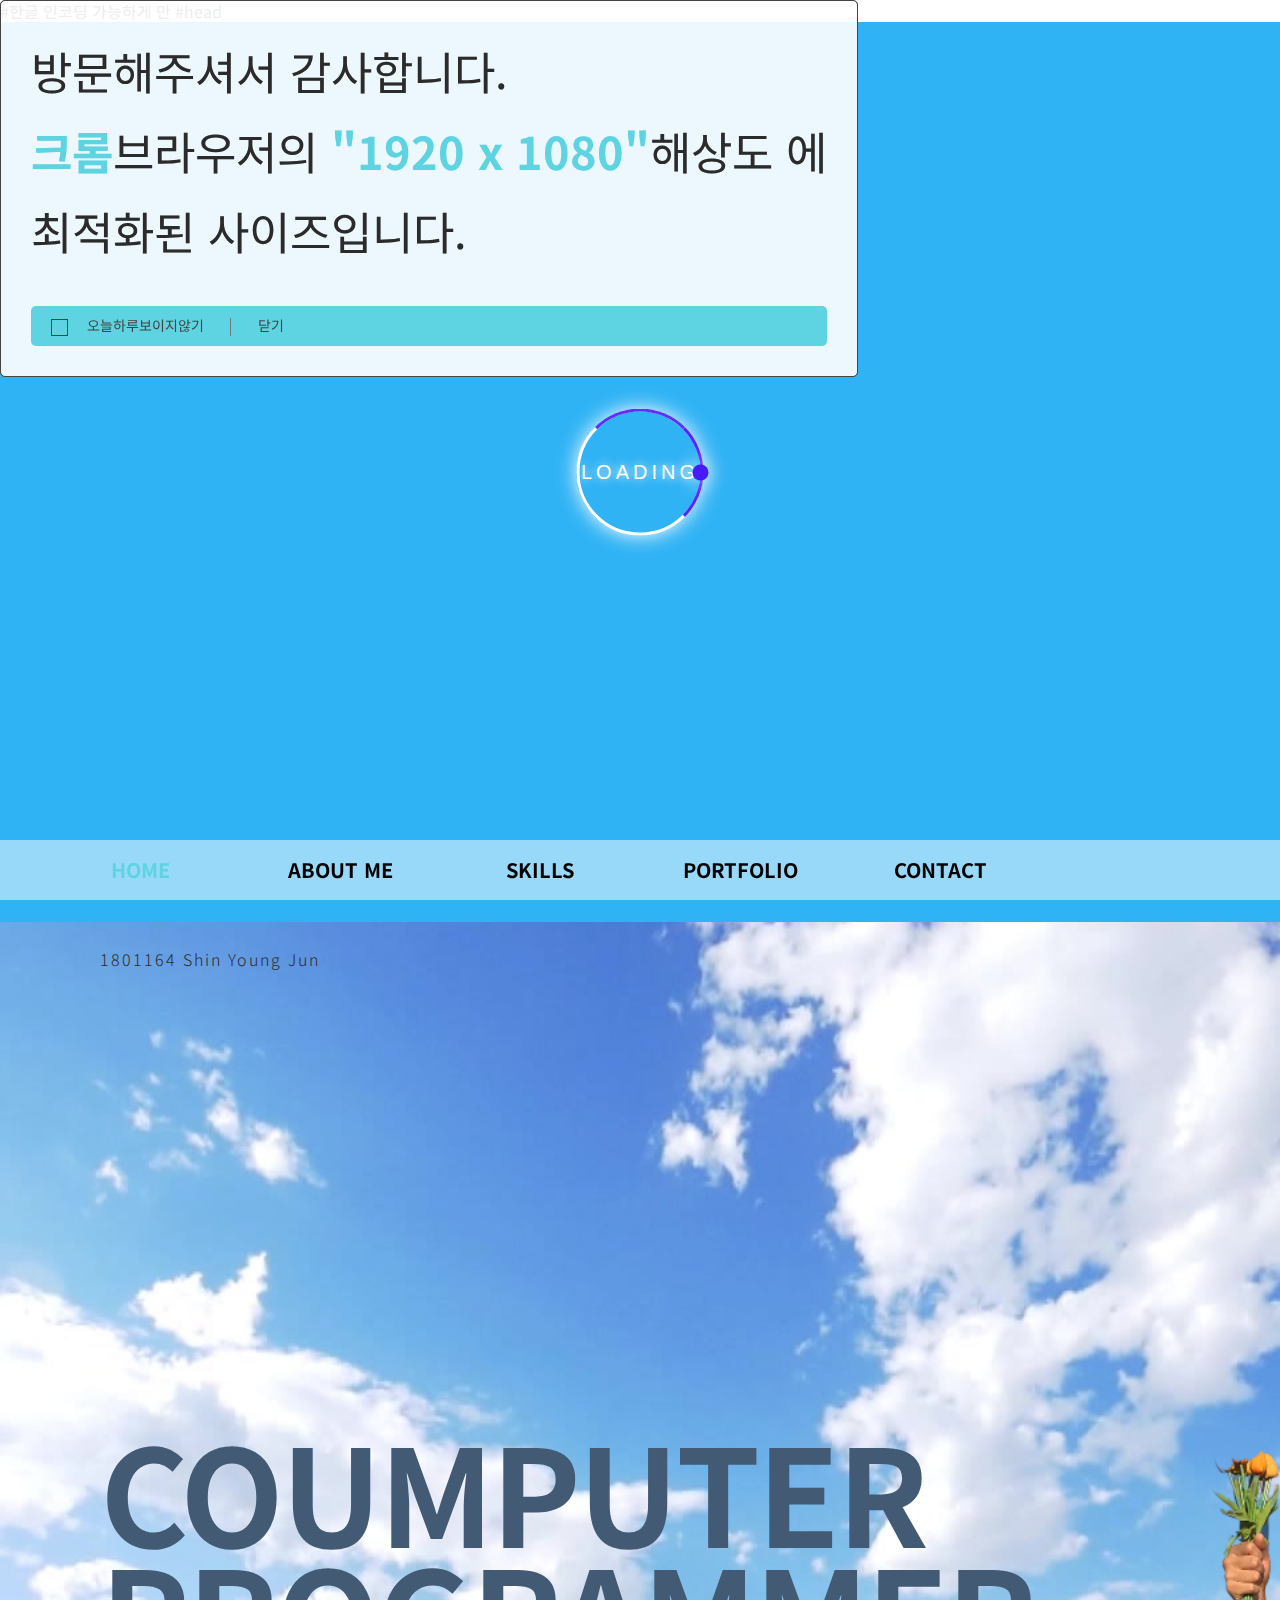
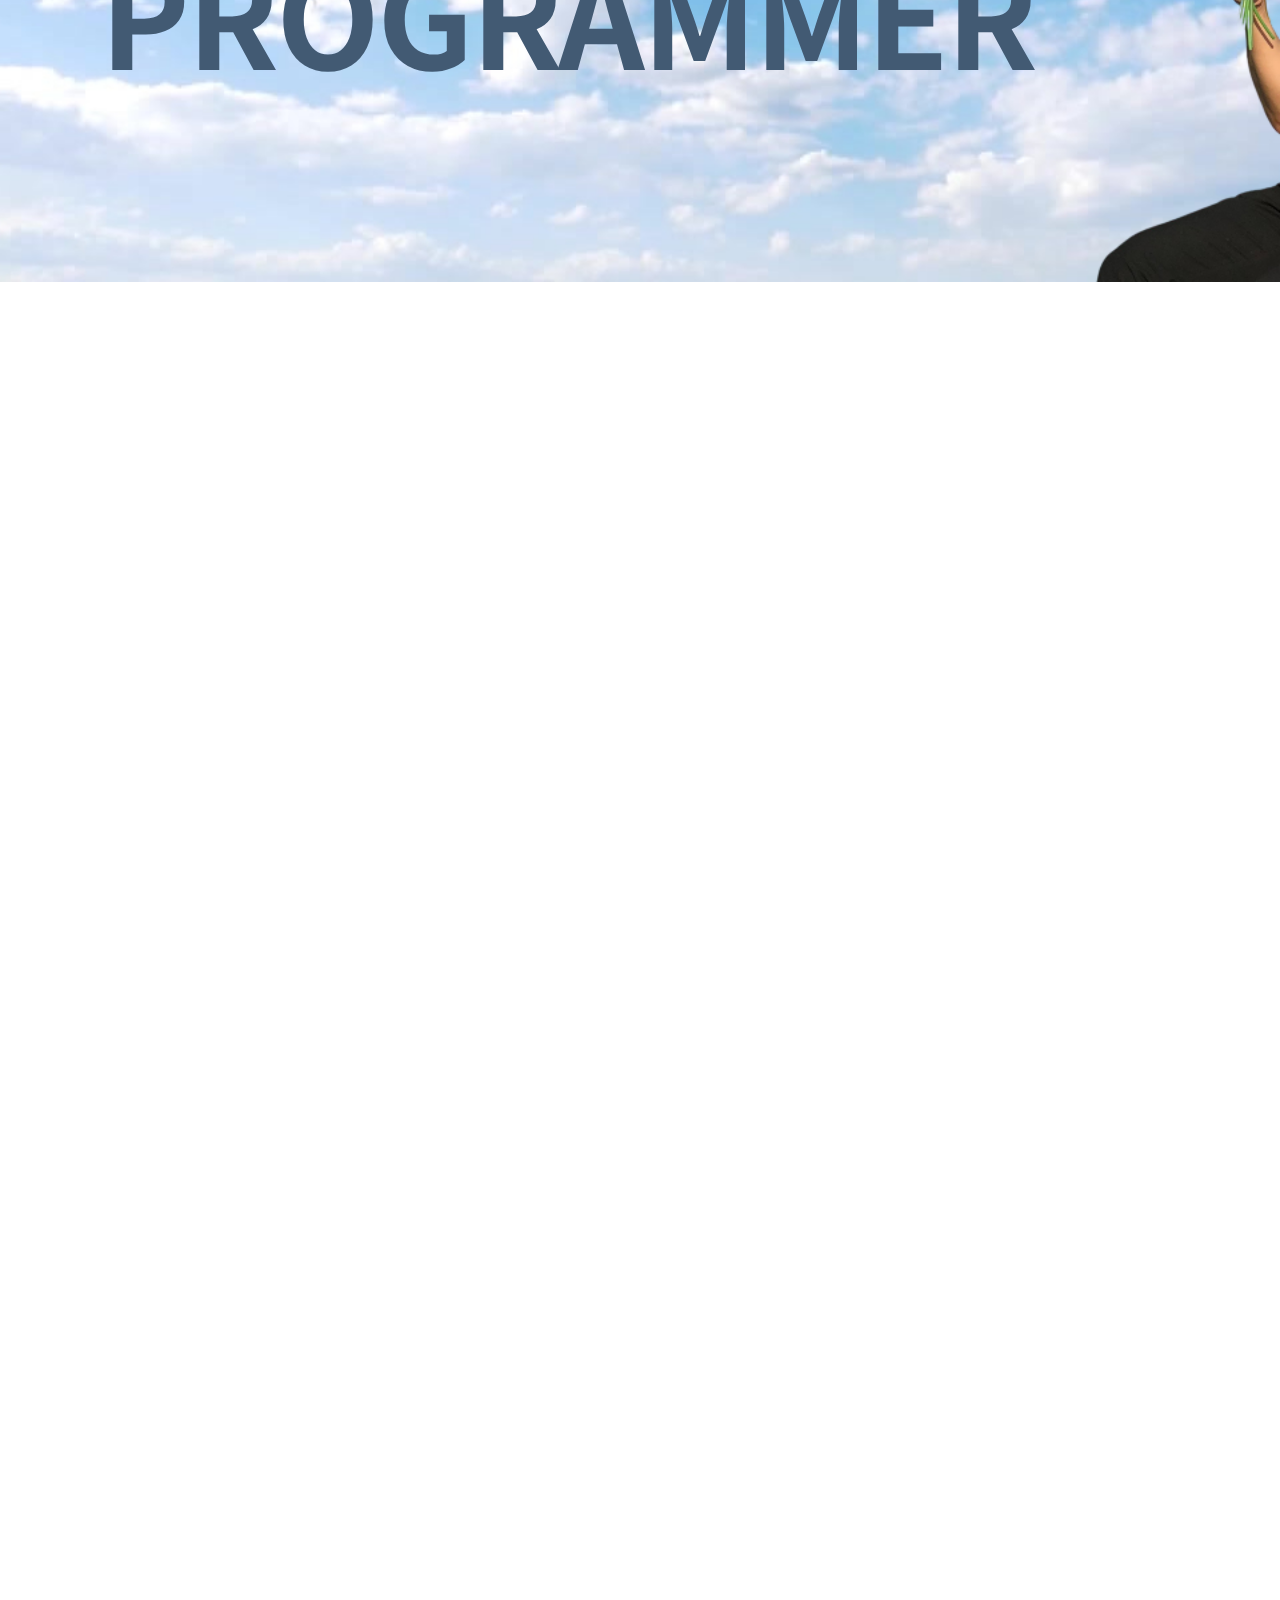
==== commit 29afd1da: "Update index.html" ====
--- a/index.html
+++ b/index.html
@@ -1,6 +1,6 @@
 <!DOCTYPE HTML>
 <html lang="ko">
-  #한글 인코딩 가능하게 만드는 문장
+  #한글 인코딩 가능하게 만
 
 <head>
   <meta charset="UTF-8">
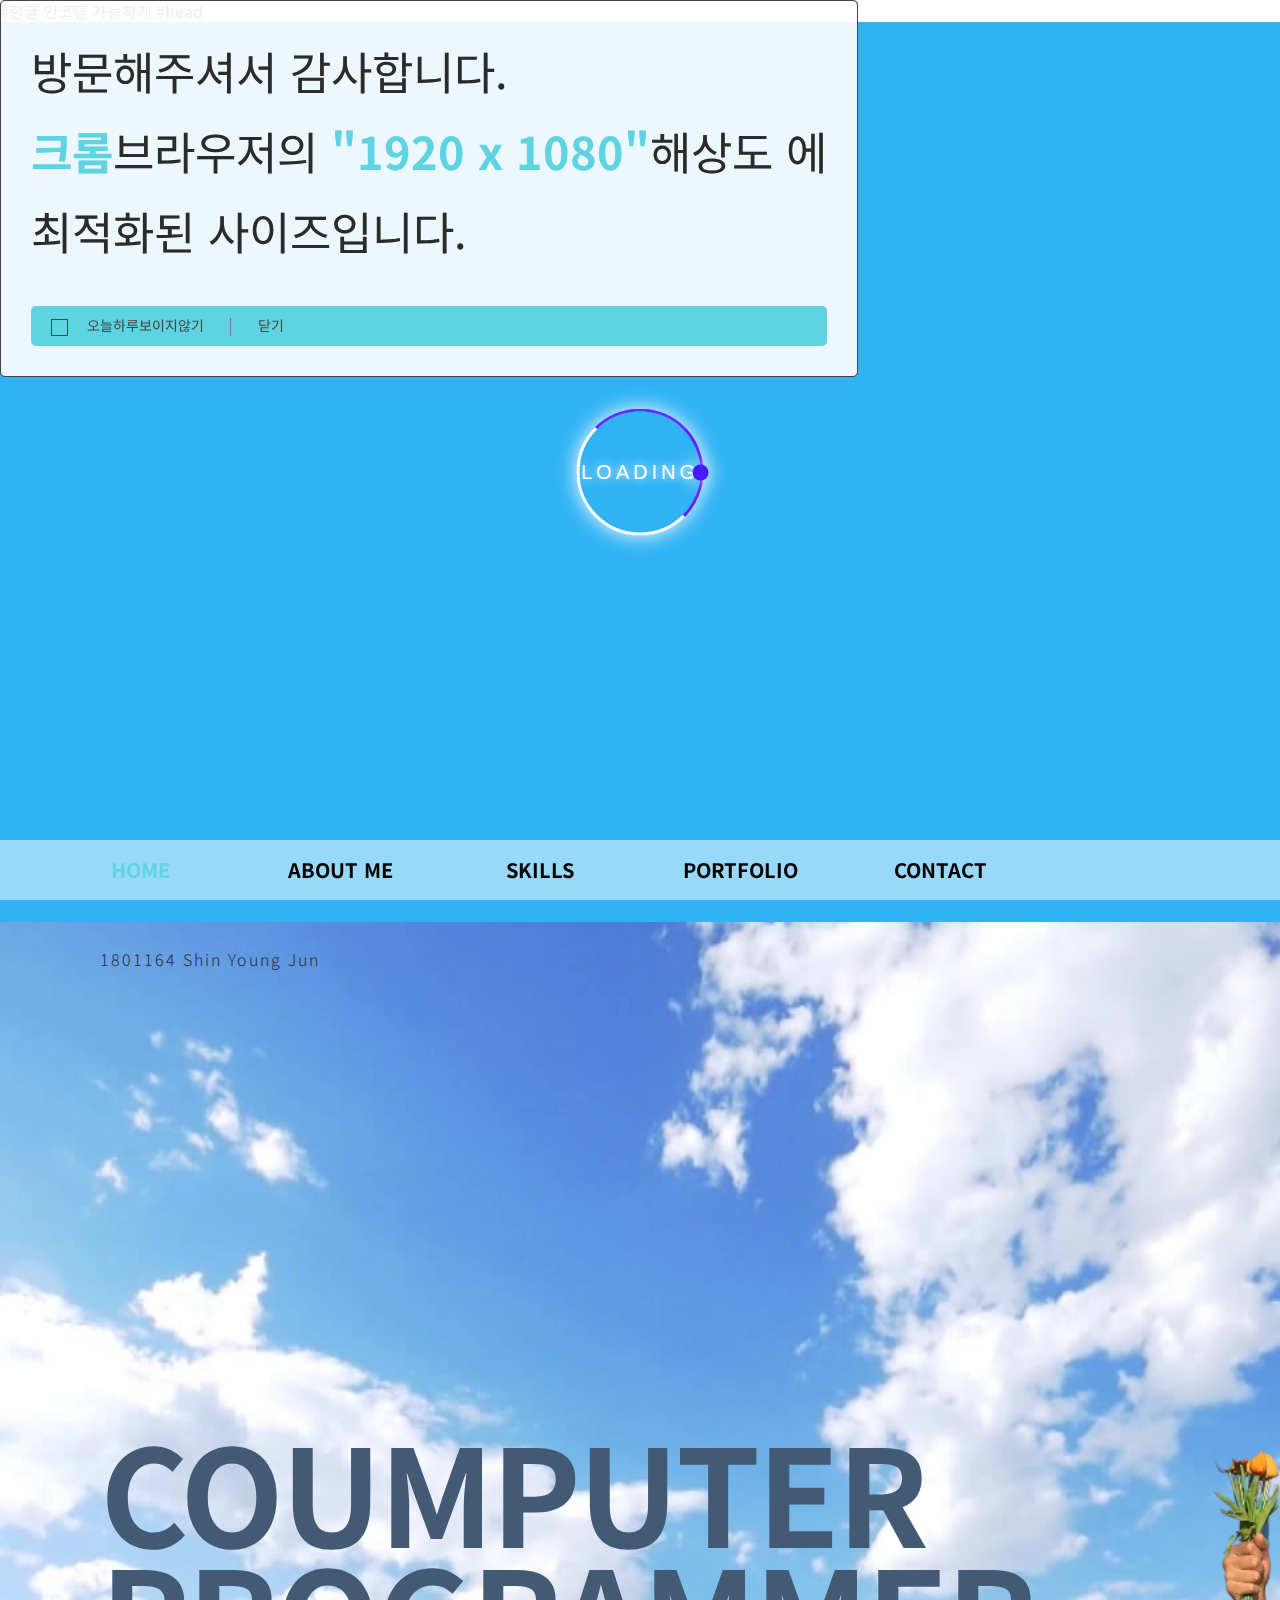
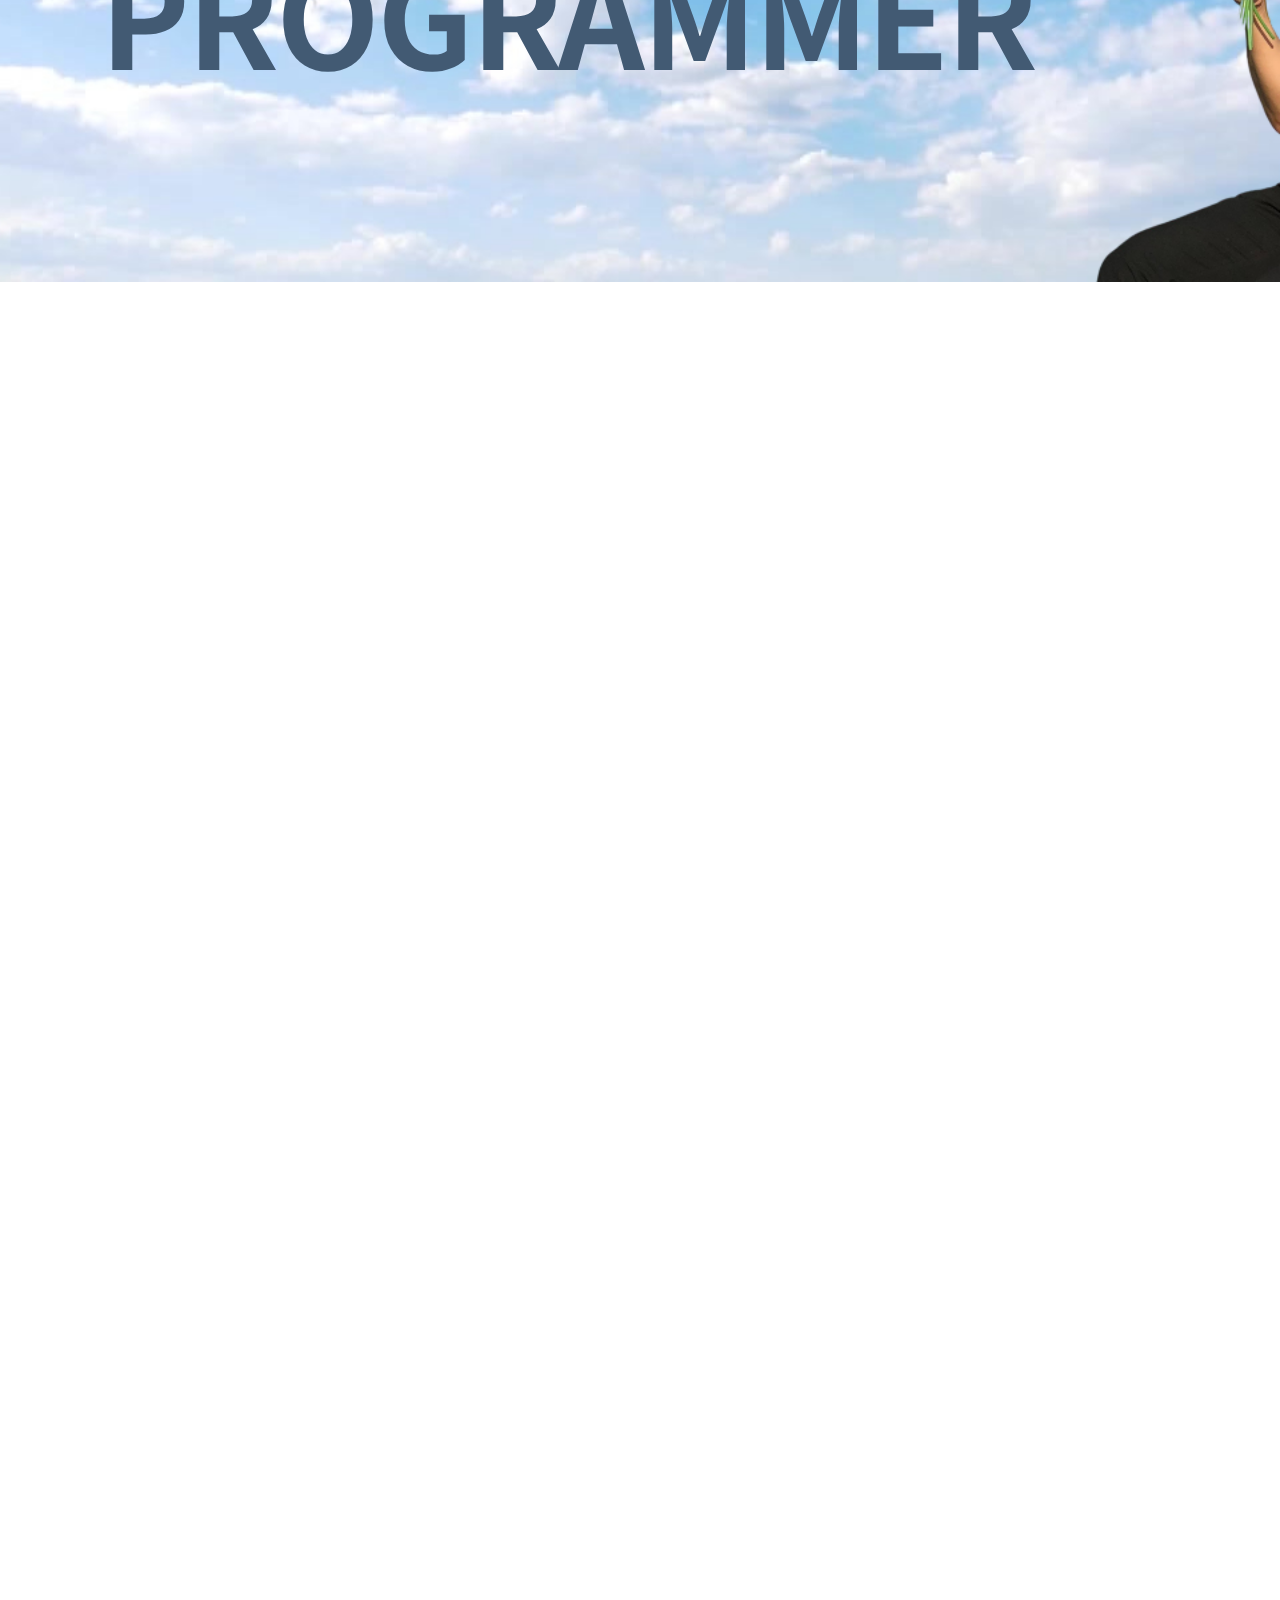
==== commit 9cd1e863: "Update index.html" ====
--- a/index.html
+++ b/index.html
@@ -1,6 +1,6 @@
 <!DOCTYPE HTML>
 <html lang="ko">
-  #한글 인코딩 가능하게 만
+  #한글 인코딩 가능하게 
 
 <head>
   <meta charset="UTF-8">
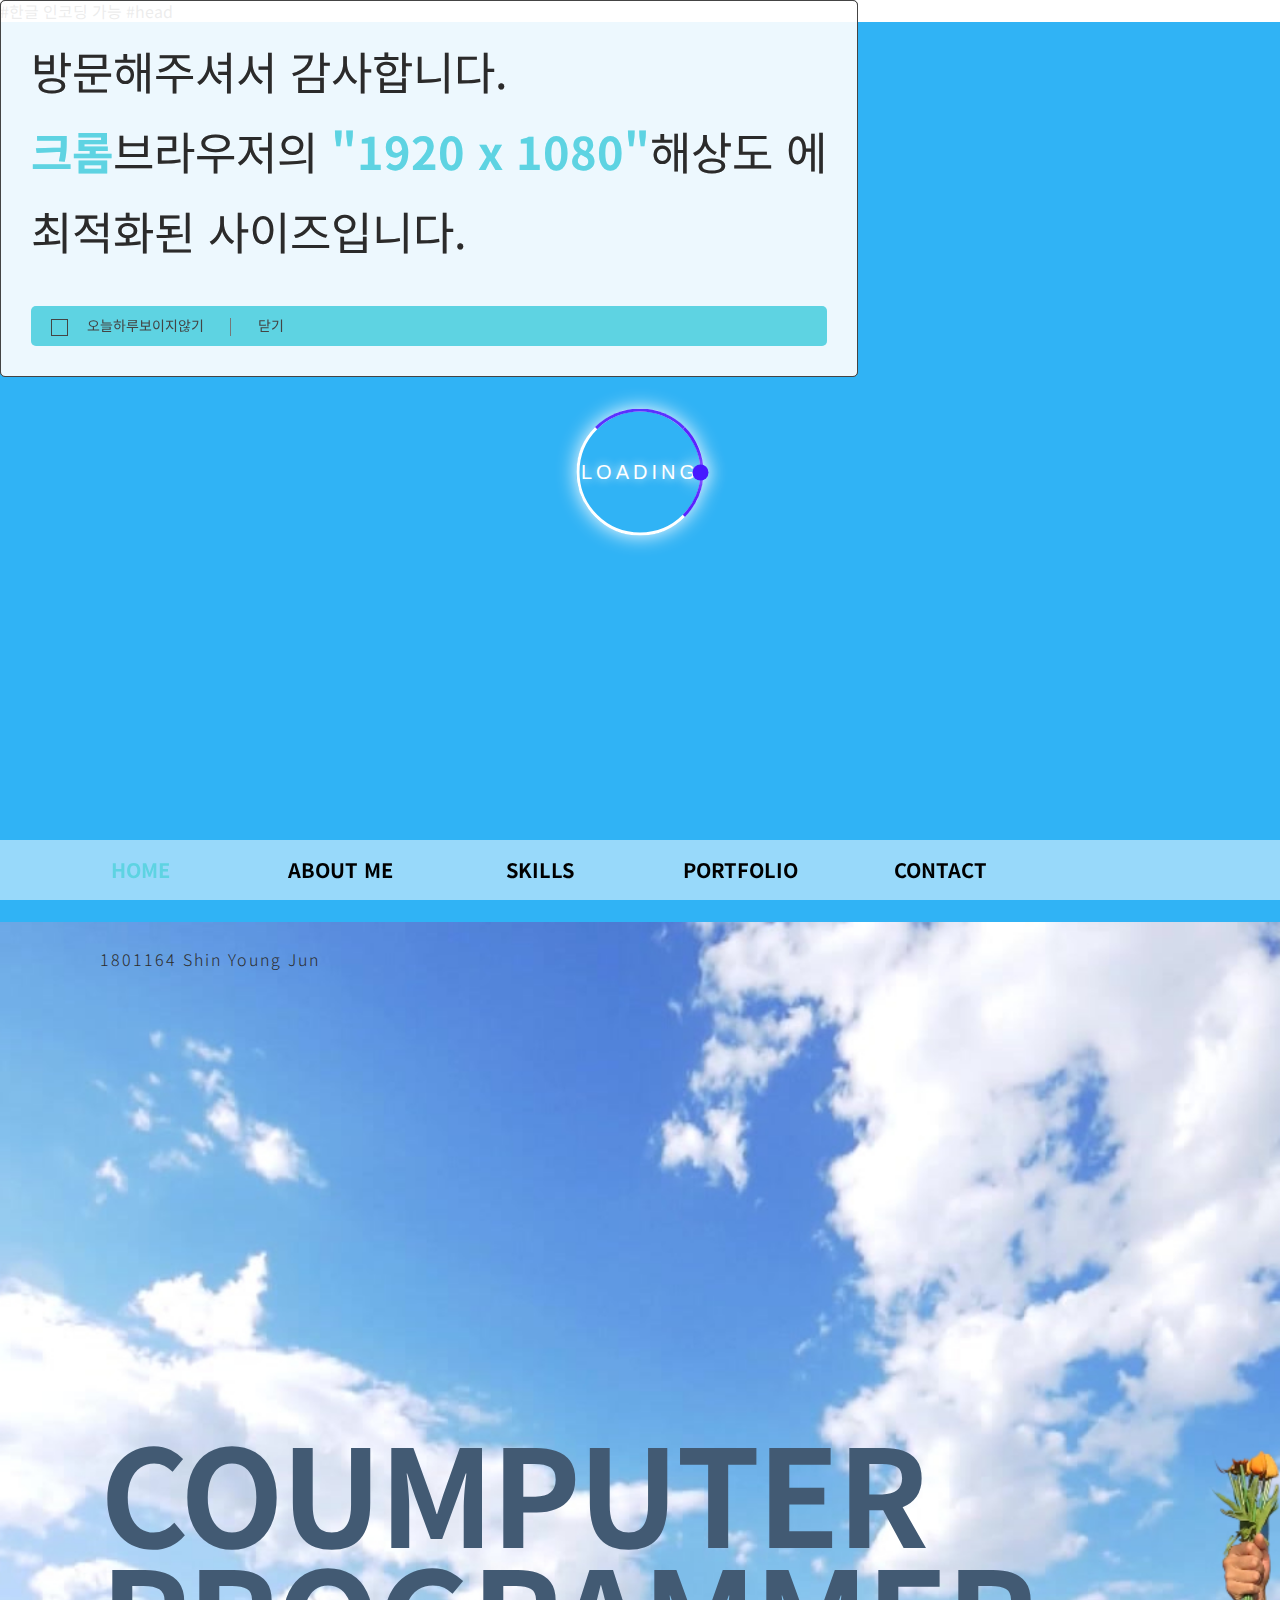
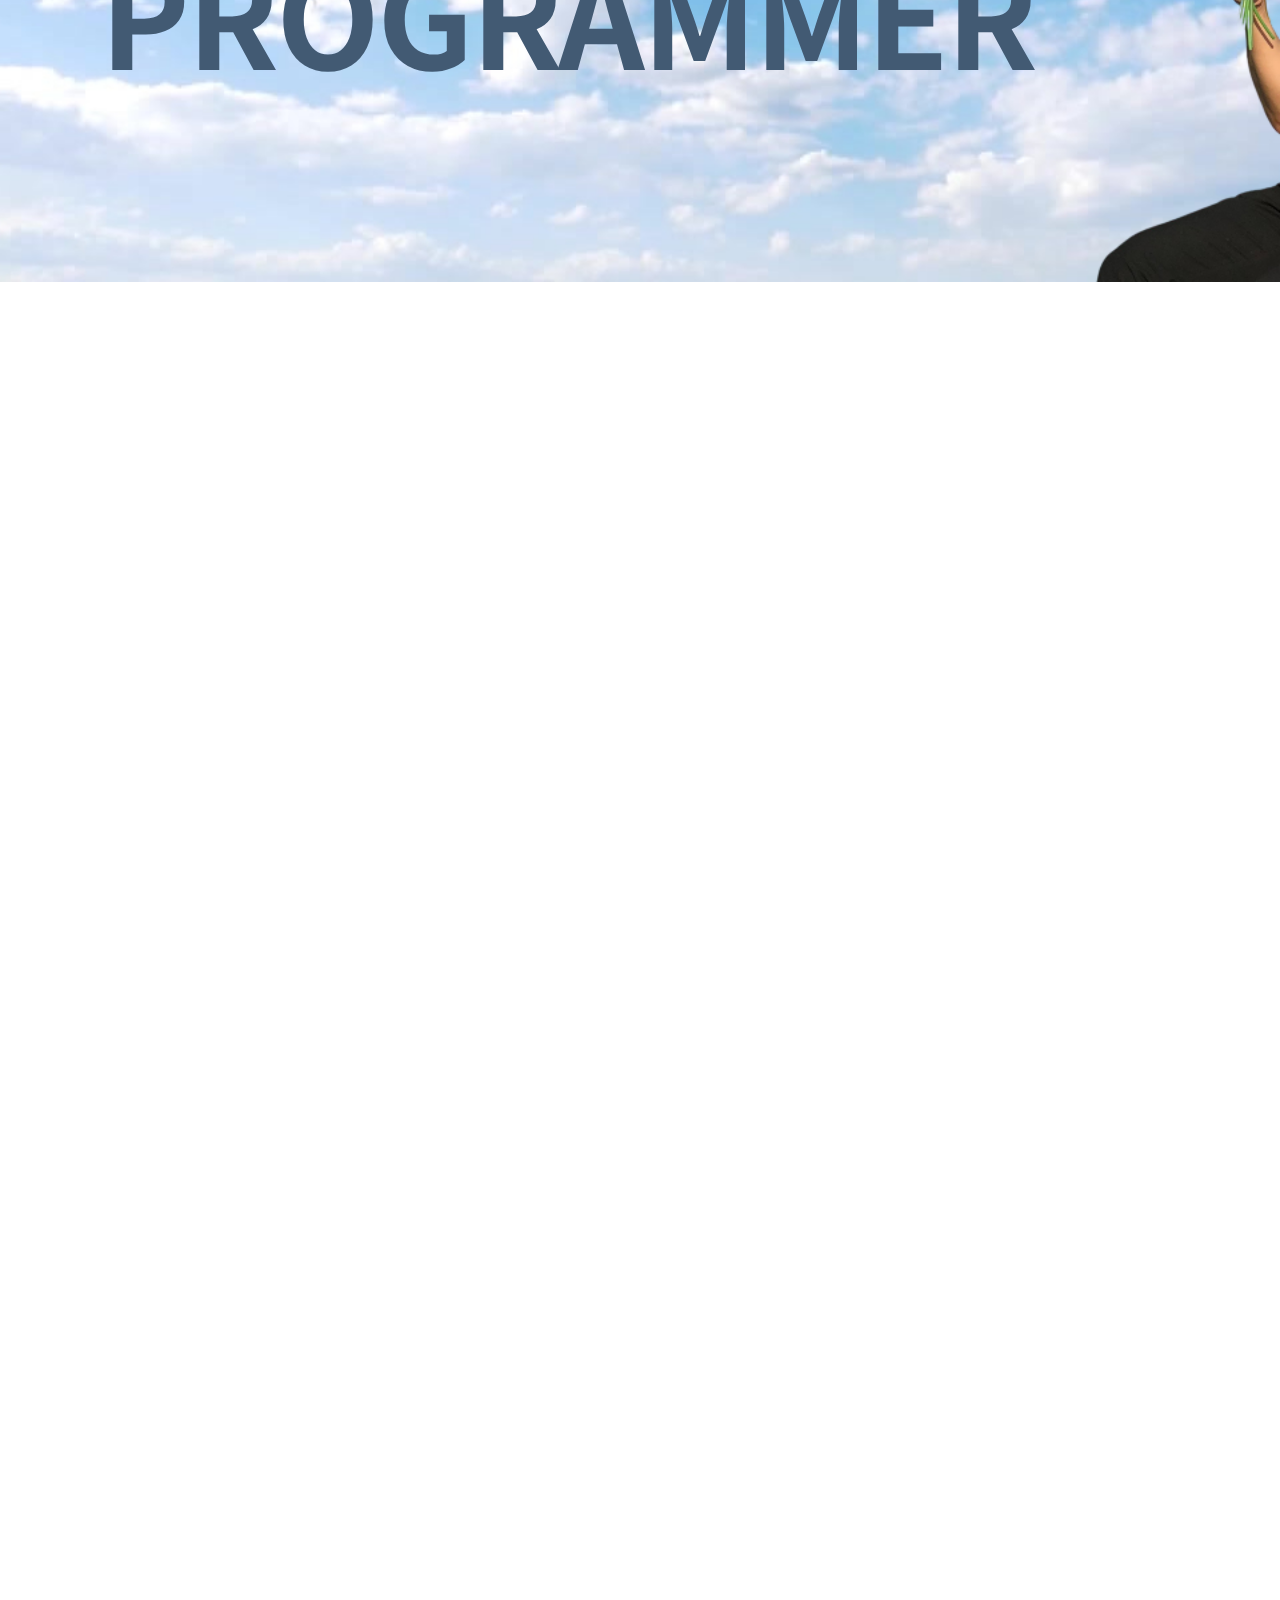
==== commit 9f3943a3: "Update index.html" ====
--- a/index.html
+++ b/index.html
@@ -1,6 +1,6 @@
 <!DOCTYPE HTML>
 <html lang="ko">
-  #한글 인코딩 가능하게 
+  #한글 인코딩 가능
 
 <head>
   <meta charset="UTF-8">
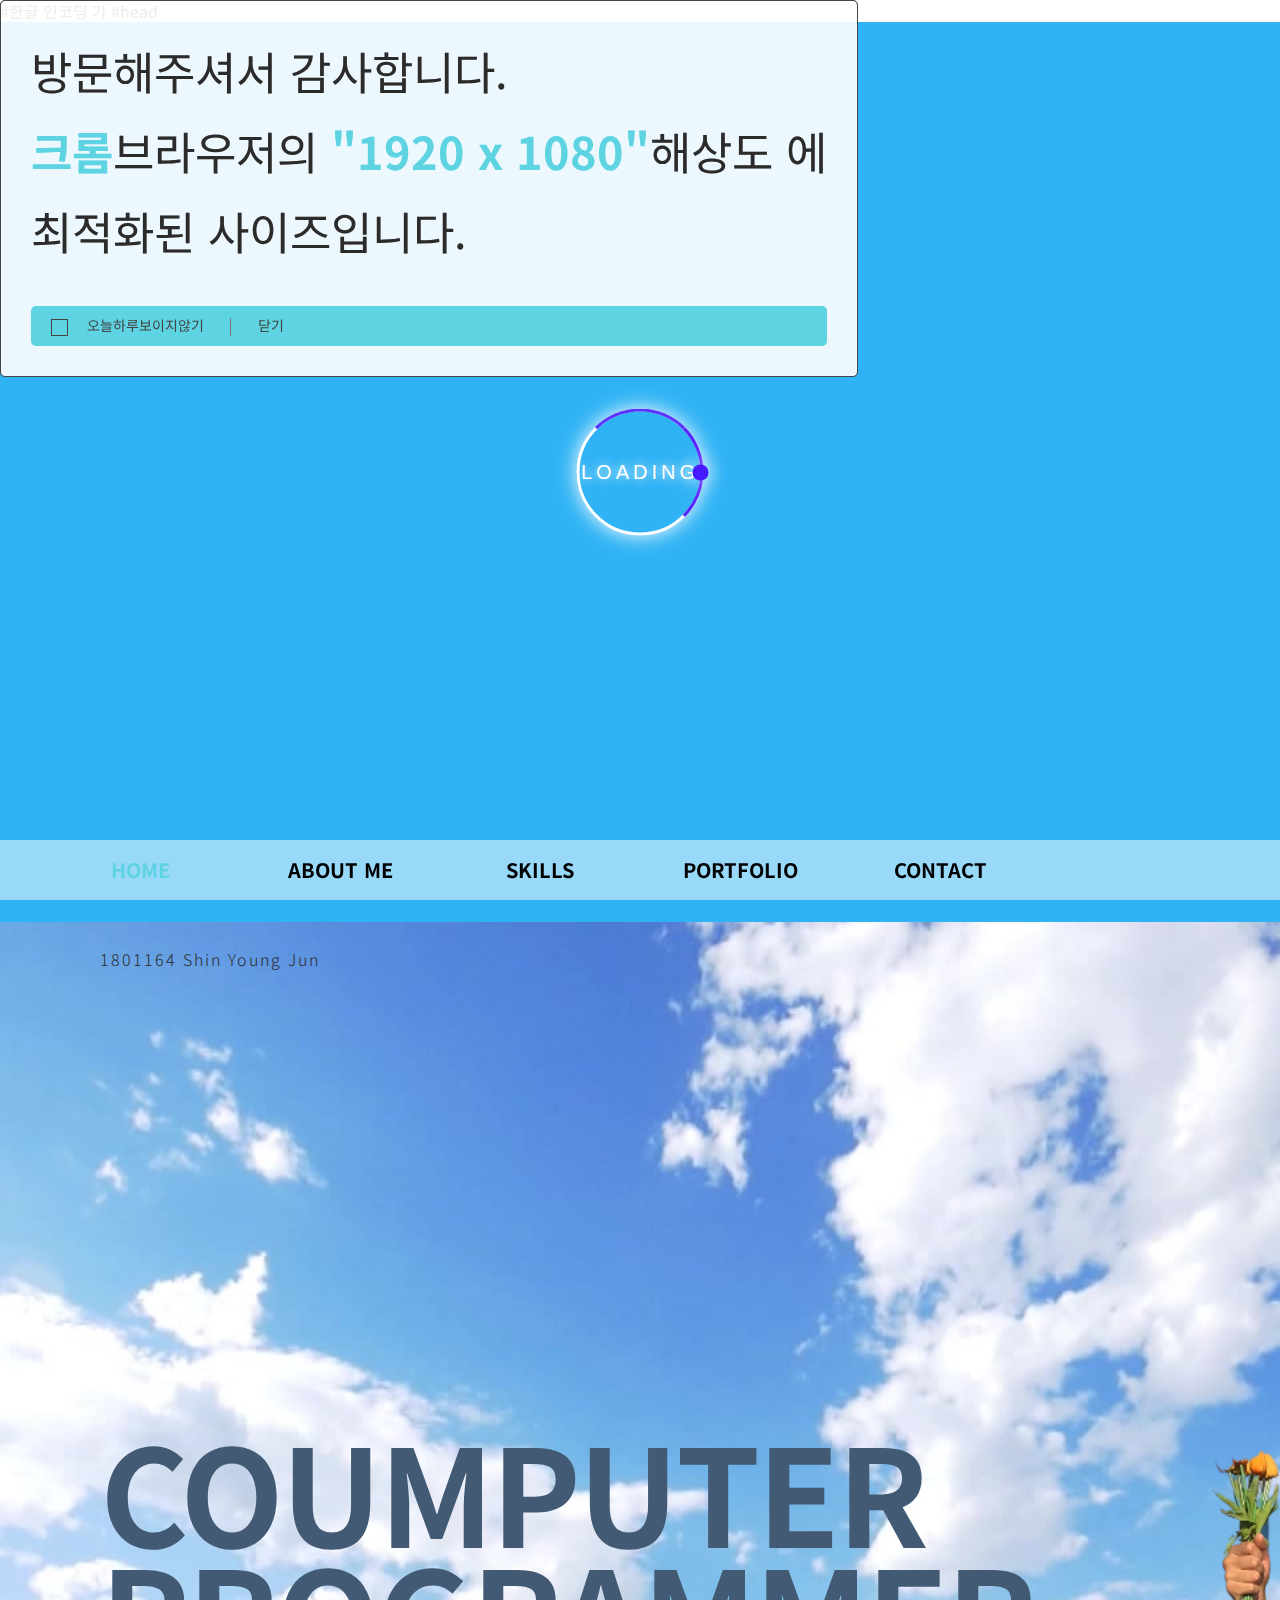
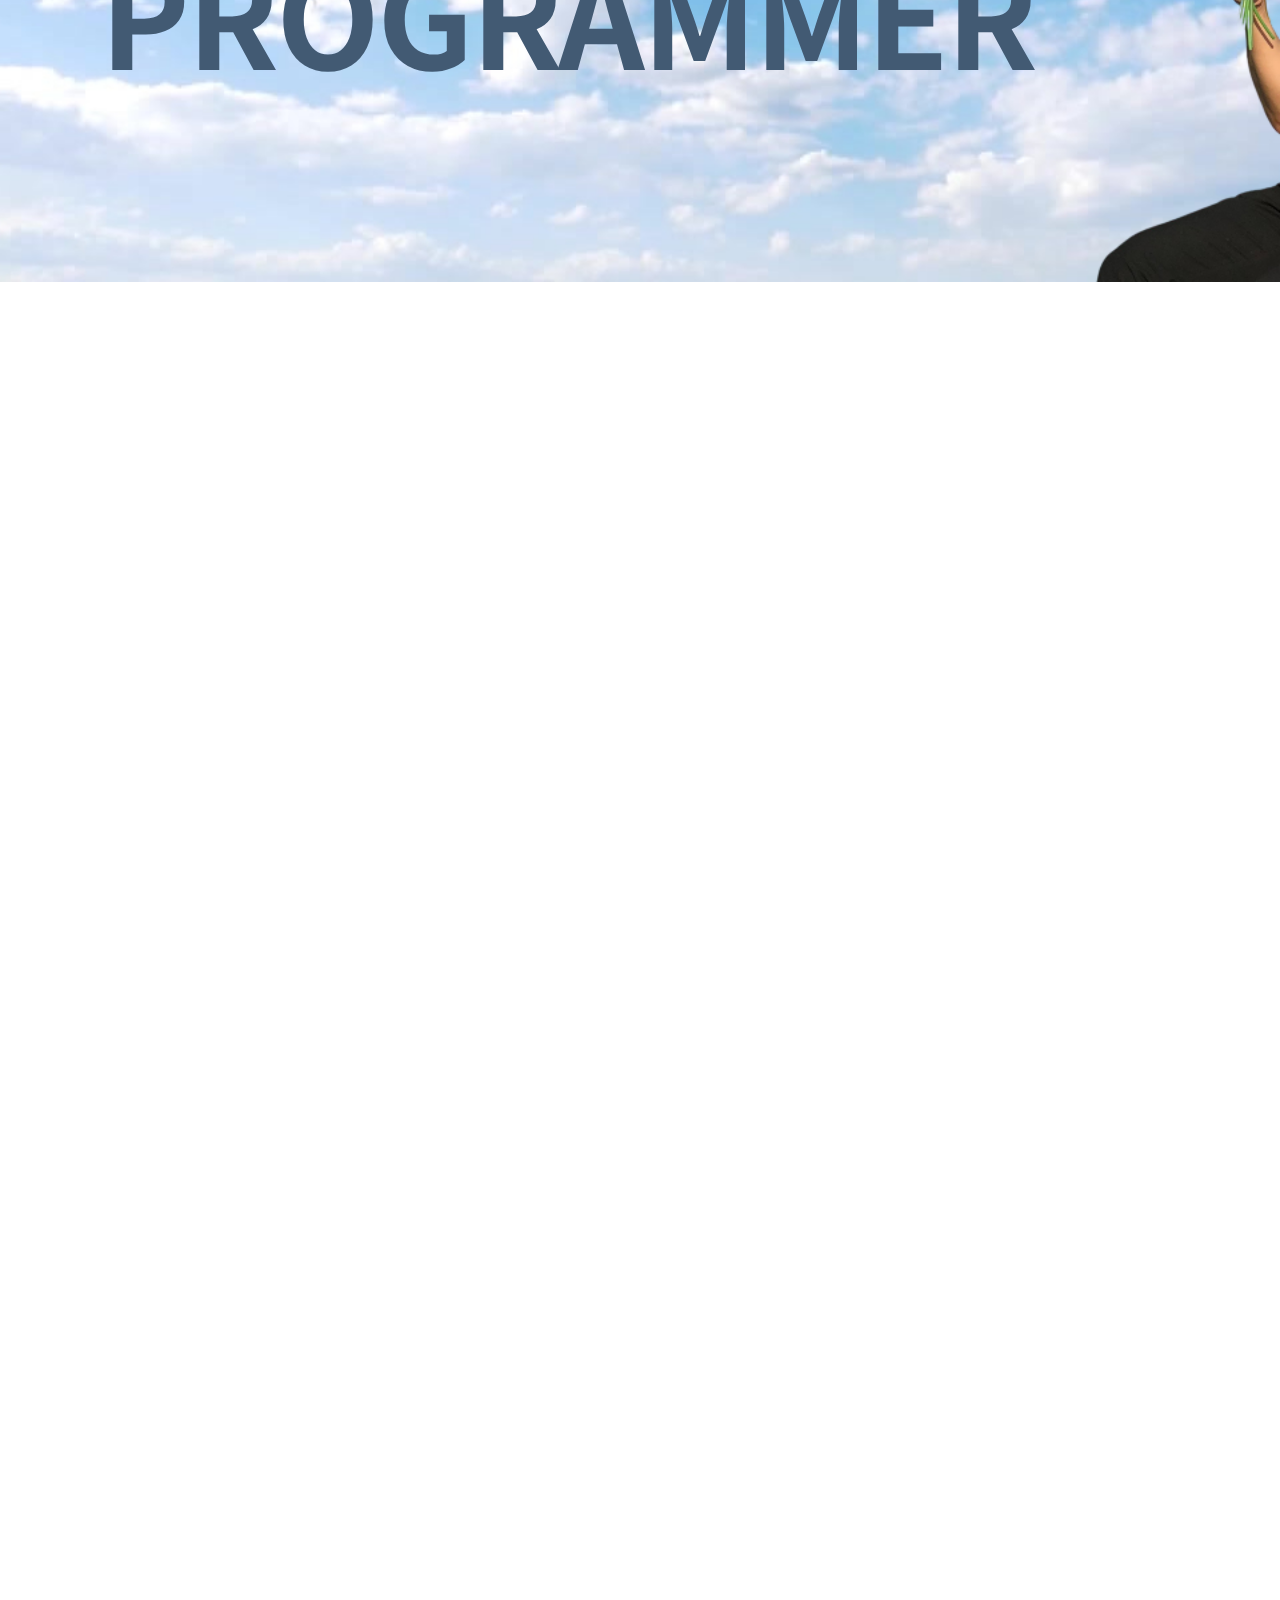
==== commit 98435c4e: "Update index.html" ====
--- a/index.html
+++ b/index.html
@@ -1,6 +1,6 @@
 <!DOCTYPE HTML>
 <html lang="ko">
-  #한글 인코딩 가능
+  #한글 인코딩 가
 
 <head>
   <meta charset="UTF-8">
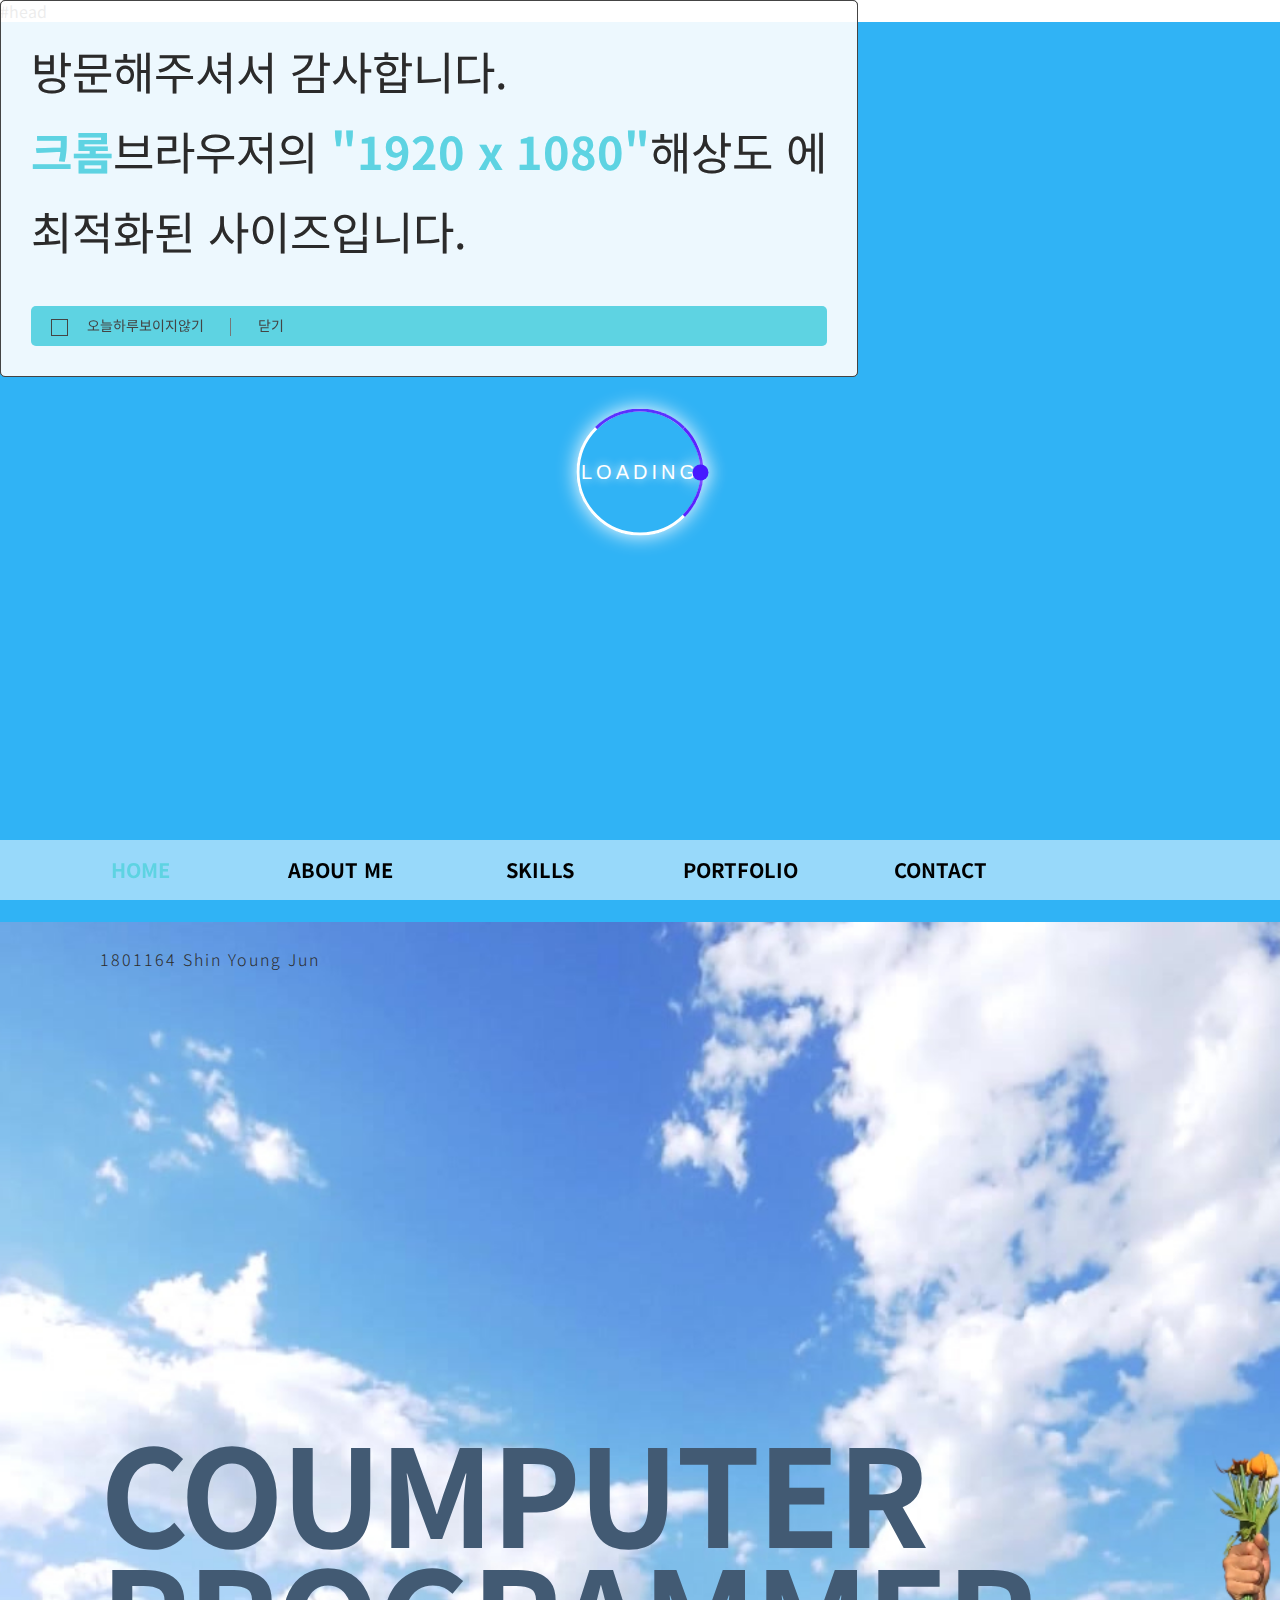
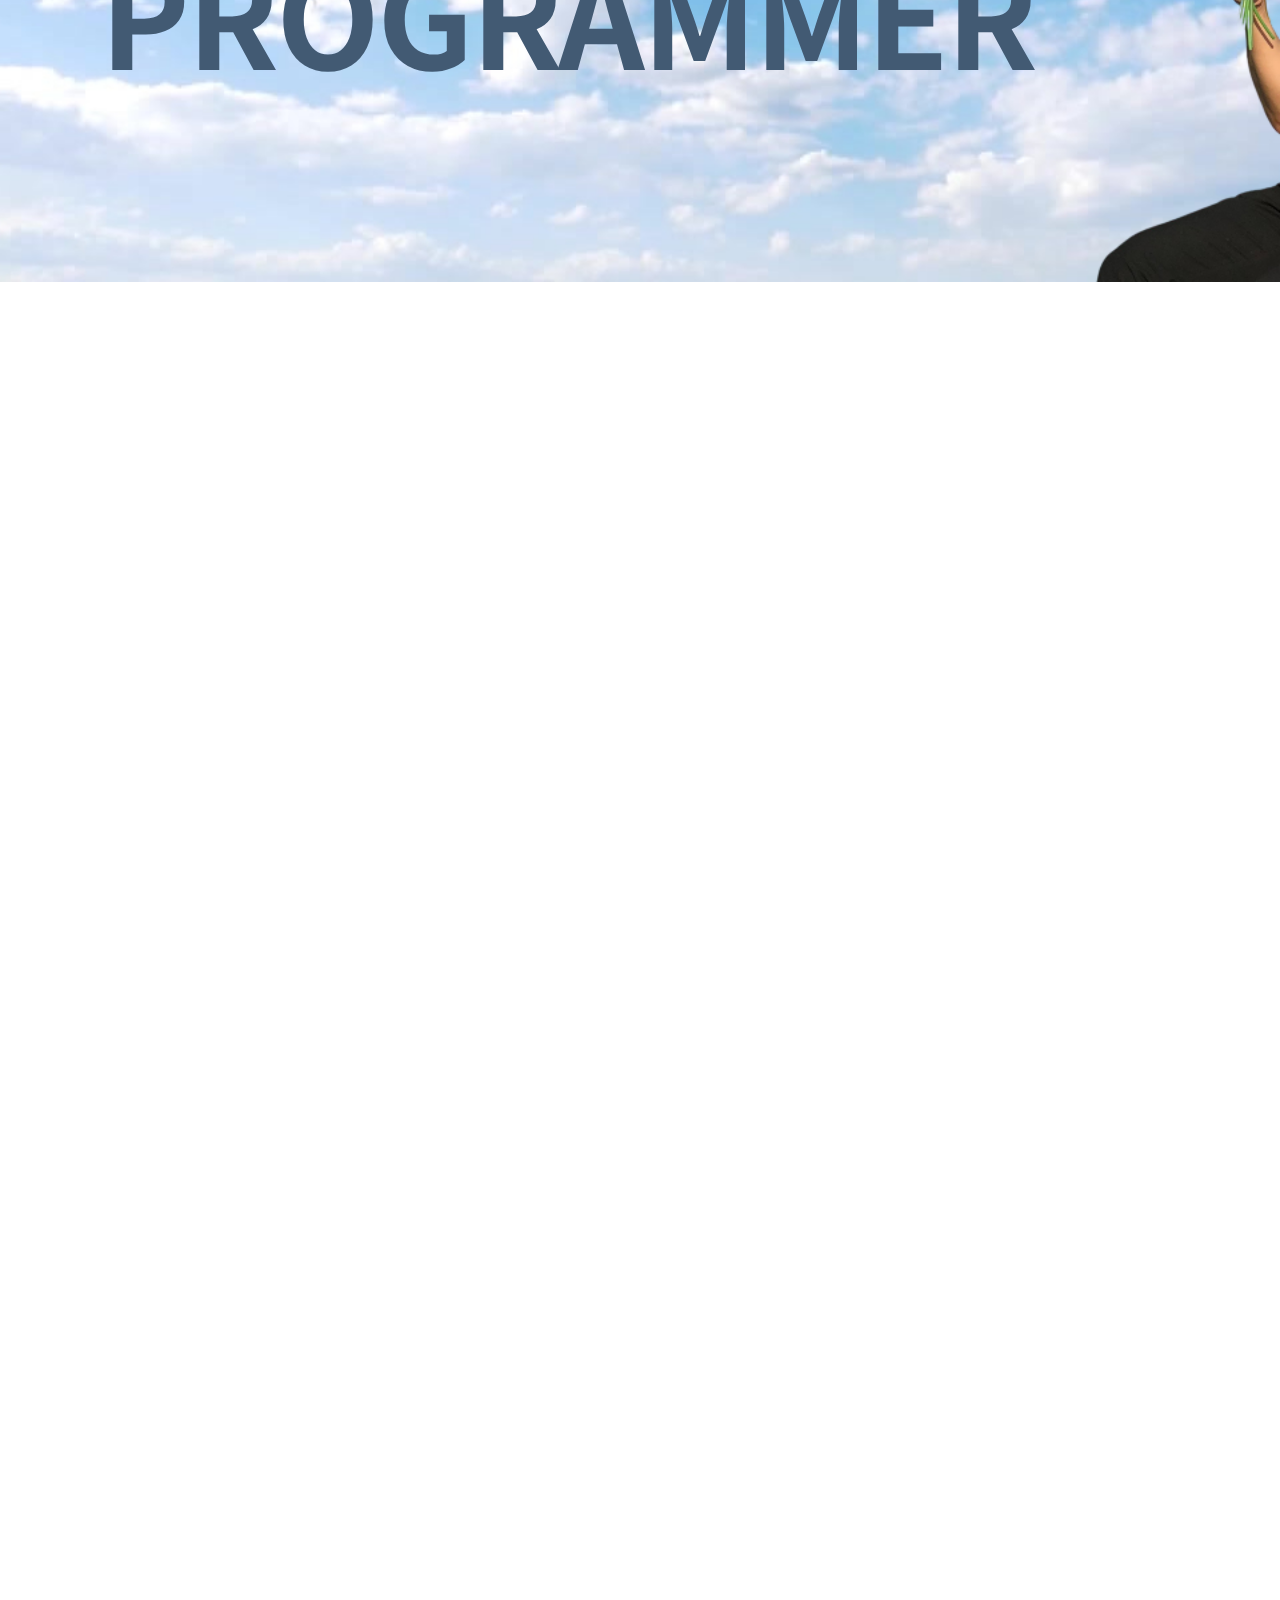
==== commit 71f148c6: "Update index.html" ====
--- a/index.html
+++ b/index.html
@@ -1,6 +1,5 @@
 <!DOCTYPE HTML>
 <html lang="ko">
-  #한글 인코딩 가
 
 <head>
   <meta charset="UTF-8">
